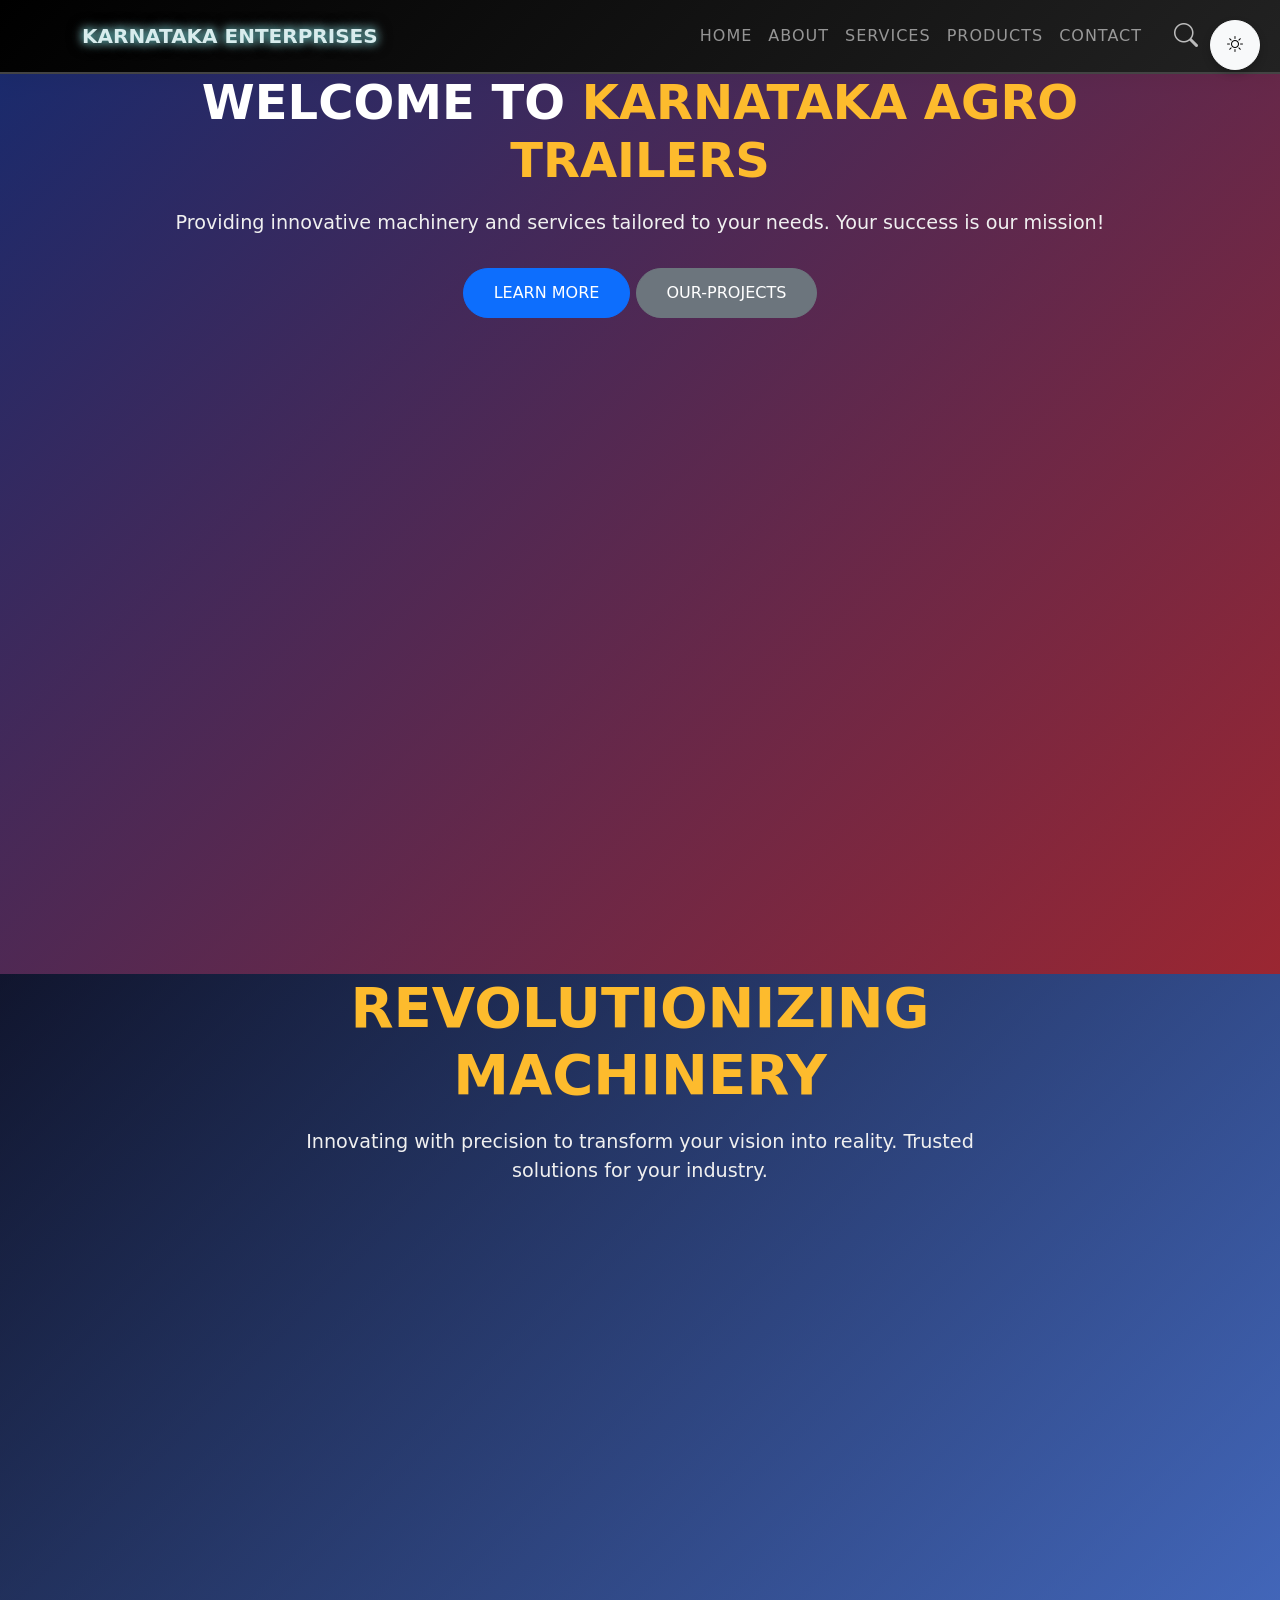
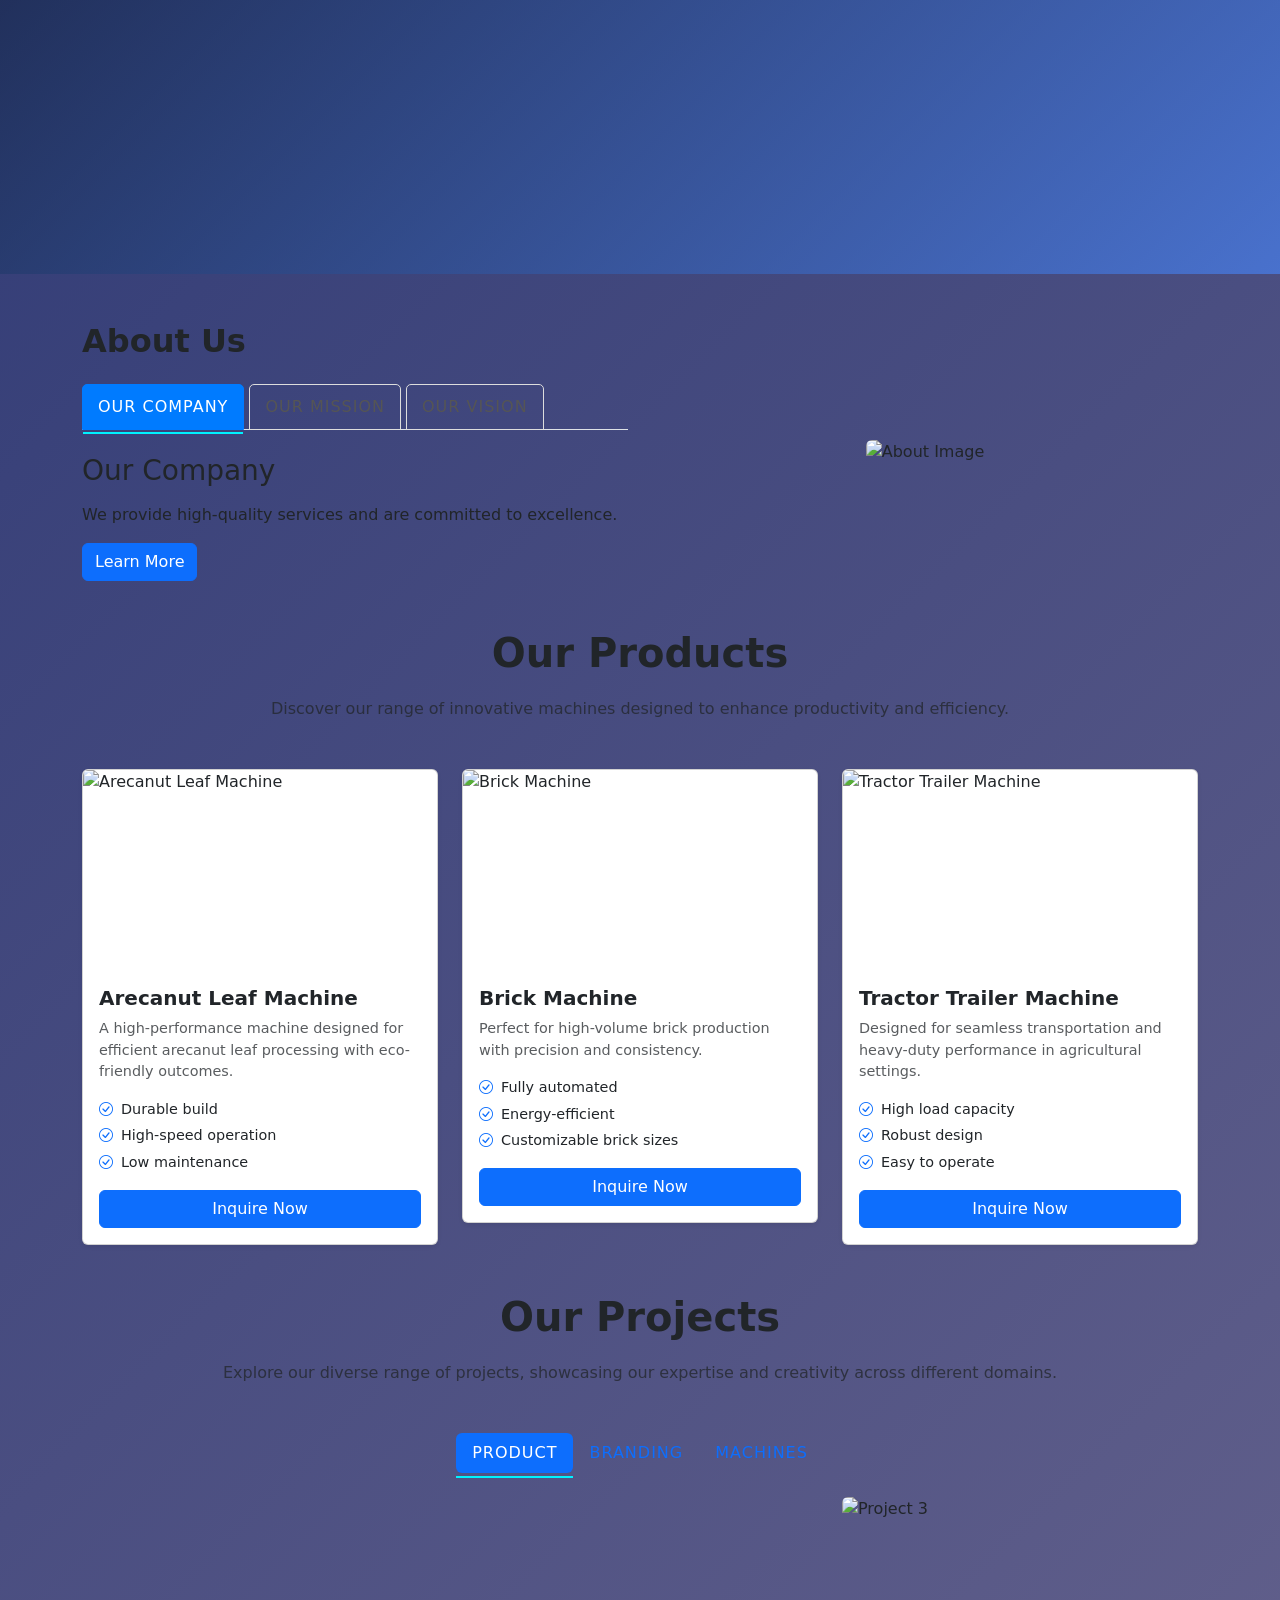
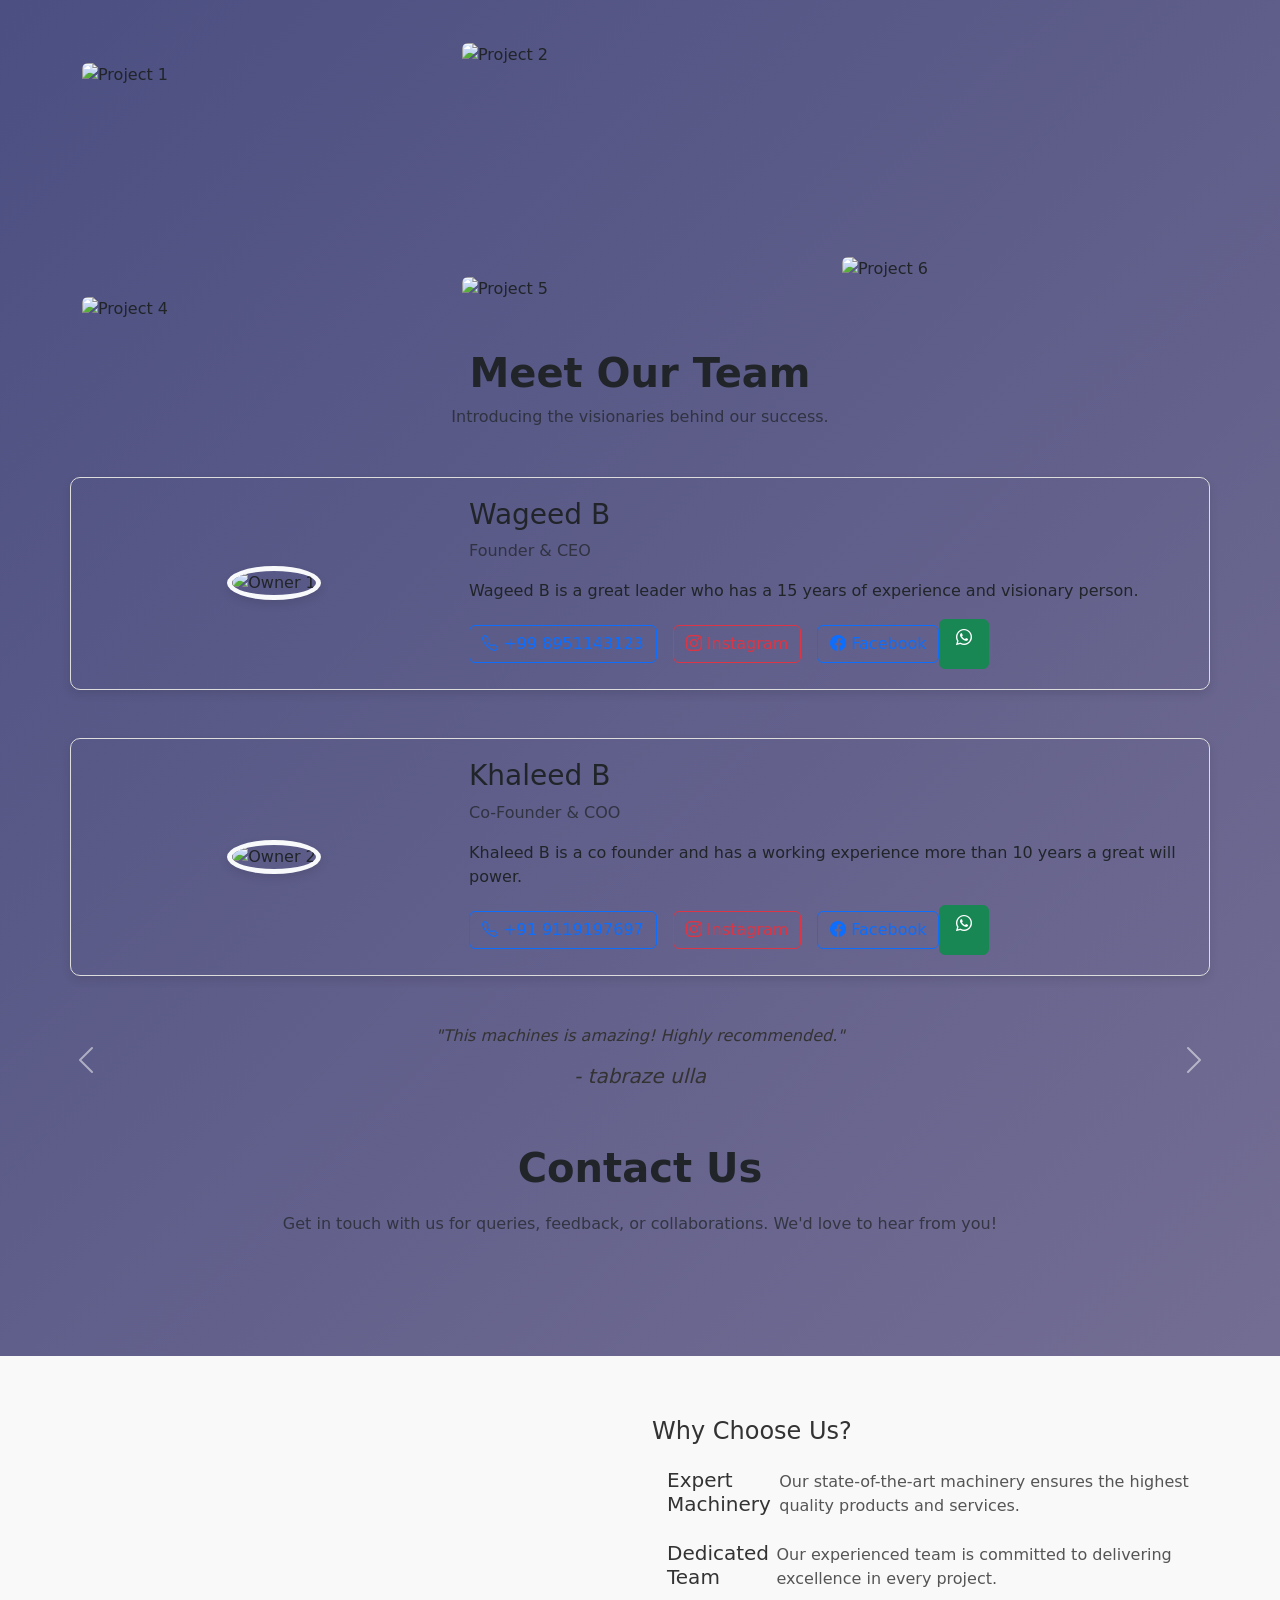
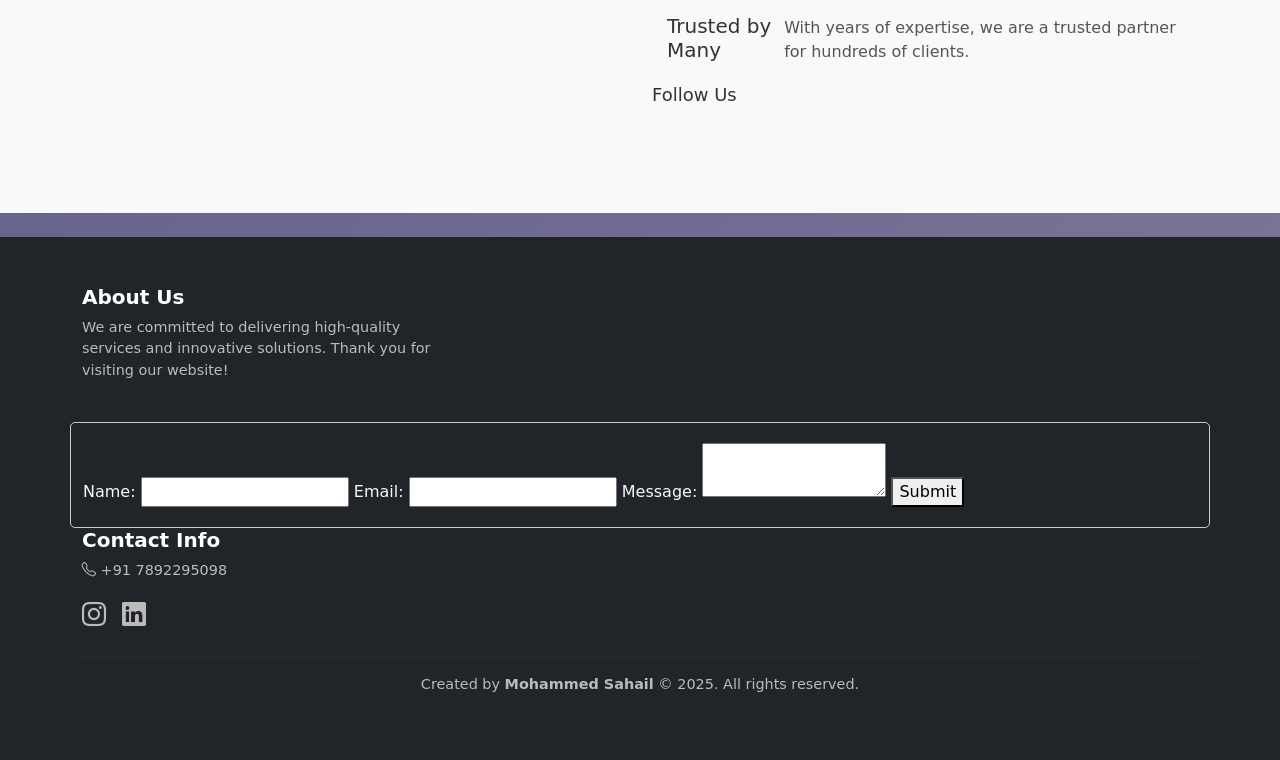
==== index.html @ b8705e8f "Add files via upload" ====
<!DOCTYPE html>
<html lang="en">
<head>
    <meta charset="UTF-8">
    <meta name="viewport" content="width=device-width, initial-scale=1.0">
    <title>Royal Enterprises</title>
    <!-- Bootstrap CSS -->
    <link href="https://cdn.jsdelivr.net/npm/bootstrap@5.3.0/dist/css/bootstrap.min.css" rel="stylesheet">
    <link rel="stylesheet" href="style.css">
</head>
<body>
   <nav class="navbar navbar-expand-lg navbar-dark bg-dark py-3 shadow">
    <div class="container">
        <a class="navbar-brand fw-bold" href="#">
            <span class="brand-glow">Karnataka Enterprises</span>
        </a>
        <button
            class="navbar-toggler"
            type="button"
            data-bs-toggle="collapse"
            data-bs-target="#navbarNav"
            aria-controls="navbarNav"
            aria-expanded="false"
            aria-label="Toggle navigation"
        >
            <span class="navbar-toggler-icon"></span>
        </button>
        <div class="collapse navbar-collapse" id="navbarNav">
            <ul class="navbar-nav ms-auto">
                <li class="nav-item">
                    <a class="nav-link" href="#home">Home</a>
                </li>
                <li class="nav-item">
                    <a class="nav-link" href="#about">About</a>
                </li>
                <li class="nav-item">
                    <a class="nav-link" href="#services">Services</a>
                </li>
                <li class="nav-item">
                    <a class="nav-link" href="#products">Products</a>
                </li>
                <li class="nav-item">
                    <a class="nav-link" href="#contact">Contact</a>
                </li>
            </ul>
            <div class="search-icon ms-4">
                <i class="bi bi-search"></i>
            </div>
        </div>
    </div>
</nav>
<div class="theme-toggle">
    <button id="themeSwitcher" class="btn btn-light">
        <i id="themeIcon" class="bi bi-sun"></i>
    </button>
</div>
<button id="scrollToTop" class="btn btn-primary scroll-to-top">
    <i class="bi bi-arrow-up"></i>
</button>

    <section class="hero">
    <div class="hero-overlay">
        <div class="container text-center">
            <div class="hero-content">
                <h1 class="hero-title">Welcome to <span>karnataka agro trailers</span></h1>
                <p class="hero-description">Providing innovative machinery and services tailored to your needs. Your success is our mission!</p>
                <div class="hero-buttons">
                    <a href="#about" class="btn btn-primary">Learn More</a>
                    <a href="#our projects" class="btn btn-secondary">our-projects</a>
                </div>
            </div>
        </div>
    </div>
</section>
<section class="highlight-section">
    <div class="highlight-overlay">
        <div class="container text-center">
            <div class="highlight-content">
                <h2>Revolutionizing Machinery</h2>
                <p>
                    Innovating with precision to transform your vision into reality. 
                    Trusted solutions for your industry.
                </p>
            </div>
        </div>
    </div>
</section>

    <!-- About Section -->
    <section id="about" class="about-section container my-5">
        <div class="row align-items-center">
            <div class="col-md-6">
                <h2 class="mb-4">About Us</h2>
                <ul class="nav nav-tabs" id="aboutTabs" role="tablist">
                    <li class="nav-item">
                        <button class="nav-link active" id="company-tab" data-bs-toggle="tab" data-bs-target="#company" type="button">Our Company</button>
                    </li>
                    <li class="nav-item">
                        <button class="nav-link" id="mission-tab" data-bs-toggle="tab" data-bs-target="#mission" type="button">Our Mission</button>
                    </li>
                    <li class="nav-item">
                        <button class="nav-link" id="vision-tab" data-bs-toggle="tab" data-bs-target="#vision" type="button">Our Vision</button>
                    </li>
                </ul>
                <div class="tab-content mt-4">
                    <div class="tab-pane fade show active" id="company" role="tabpanel">
                        <h3>Our Company</h3>
                        <p>We provide high-quality services and are committed to excellence.</p>
                        <a href="#" class="btn btn-primary">Learn More</a>
                    </div>
                    <div class="tab-pane fade" id="mission" role="tabpanel">
                        <h3>Our Mission</h3>
                        <p>To innovate and deliver value through sustainable practices.</p>
                        <a href="#" class="btn btn-primary">Learn More</a>
                    </div>
                    <div class="tab-pane fade" id="vision" role="tabpanel">
                        <h3>Our Vision</h3>
                        <p>To be a global leader and create a brighter future.</p>
                        <a href="#" class="btn btn-primary">Learn More</a>
                    </div>
                </div>
            </div>
            <div class="col-md-6 text-center">
                <img src="images/shed.jpg" alt="About Image" class="img-fluid rounded" width="800" height="100">
            </div>
        </div>
    </section>
    <section id="products" class="container my-5">
    <div class="text-center mb-5">
        <h2 class="fw-bold">Our Products</h2>
        <p class="text-muted">
            Discover our range of innovative machines designed to enhance productivity and efficiency.
        </p>
    </div>
    <div class="row g-4">
        <!-- Product 1 -->
        <div class="col-md-4">
            <div class="card product-card shadow-sm">
                <img src="images/machine 1.jpg"class="card-img-top product-image" alt="Arecanut Leaf Machine">
                <div class="card-body">
                    <h5 class="card-title">Arecanut Leaf Machine</h5>
                    <p class="card-text text-muted">
                        A high-performance machine designed for efficient arecanut leaf processing with eco-friendly outcomes.
                    </p>
                    <ul class="list-unstyled">
                        <li><i class="bi bi-check-circle text-primary"></i> Durable build</li>
                        <li><i class="bi bi-check-circle text-primary"></i> High-speed operation</li>
                        <li><i class="bi bi-check-circle text-primary"></i> Low maintenance</li>
                    </ul>
                    <a href="#contact" class="btn btn-primary w-100">Inquire Now</a>
                </div>
            </div>
        </div>
        <!-- Product 2 -->
        <div class="col-md-4">
            <div class="card product-card shadow-sm">
                <img src="images/machine 2.jpg" height="200" class="card-img-top product-image" alt="Brick Machine">
                <div class="card-body">
                    <h5 class="card-title">Brick Machine</h5>
                    <p class="card-text text-muted">
                        Perfect for high-volume brick production with precision and consistency.
                    </p>
                    <ul class="list-unstyled">
                        <li><i class="bi bi-check-circle text-primary"></i> Fully automated</li>
                        <li><i class="bi bi-check-circle text-primary"></i> Energy-efficient</li>
                        <li><i class="bi bi-check-circle text-primary"></i> Customizable brick sizes</li>
                    </ul>
                    <a href="#contact" class="btn btn-primary w-100">Inquire Now</a>
                </div>
            </div>
        </div>
        <!-- Product 3 -->
        <div class="col-md-4">
            <div class="card product-card shadow-sm">
                <img src="images/trailer 1.jpg" class="card-img-top product-image" alt="Tractor Trailer Machine">
                <div class="card-body">
                    <h5 class="card-title">Tractor Trailer Machine</h5>
                    <p class="card-text text-muted">
                        Designed for seamless transportation and heavy-duty performance in agricultural settings.
                    </p>
                    <ul class="list-unstyled">
                        <li><i class="bi bi-check-circle text-primary"></i> High load capacity</li>
                        <li><i class="bi bi-check-circle text-primary"></i> Robust design</li>
                        <li><i class="bi bi-check-circle text-primary"></i> Easy to operate</li>
                    </ul>
                    <a href="#contact" class="btn btn-primary w-100">Inquire Now</a>
                </div>
            </div>
        </div>
    </div>
</section>

 
<section id="our-projects" class="container my-5">
    <div class="text-center mb-5">
        <h2>Our Projects</h2>
        <p class="text-muted">
            Explore our diverse range of projects, showcasing our expertise and creativity across different domains.
        </p>
    </div>
    <!-- Tabs for Project Categories -->
    <ul class="nav nav-pills justify-content-center mb-4" id="projectTabs" role="tablist">
        <li class="nav-item" role="presentation">
            <button class="nav-link active" id="product-tab" data-bs-toggle="tab" data-bs-target="#all" type="button" role="tab">Product</button>
        </li>
        <li class="nav-item" role="presentation">
            <button class="nav-link" id="branding-tab" data-bs-toggle="tab" data-bs-target="#branding" type="button" role="tab">Branding</button>
        </li>
        <li class="nav-item" role="presentation">
            <button class="nav-link" id="machines-tab" data-bs-toggle="tab" data-bs-target="#machines" type="button" role="tab">Machines</button>
        </li>
    </ul>

    <!-- Tab Content -->
    <div class="tab-content" id="projectTabsContent">
        <div class="tab-pane fade show active" id="all" role="tabpanel">
            <div class="row g-4">
                <!-- Row 1 -->
                <div class="col-md-4 d-flex justify-content-center align-items-center position-relative">
                    <img src="images/machine 2.jpg" class="img-fluid rounded project-img" alt="Project 1">
                    <div class="overlay">
                        <div class="overlay-text">Project 1</div>
                    </div>
                </div>
                <div class="col-md-4 d-flex justify-content-center align-items-center position-relative" style="transform: translateY(-20px);">
                    <img src="images/trailer 2.jpg" class="img-fluid rounded project-img" alt="Project 2">
                    <div class="overlay">
                        <div class="overlay-text">Project 2</div>
                    </div>
                </div>
                <div class="col-md-4 d-flex justify-content-center align-items-center position-relative">
                    <img src="images/machine 1.jpg" class="img-fluid rounded project-img" alt="Project 3" height="500" width="500">
                    <div class="overlay">
                        <div class="overlay-text">Project 3</div>
                    </div>
                </div>
                <!-- Row 2 -->
                <div class="col-md-4 d-flex justify-content-center align-items-center position-relative" style="transform: translateY(20px);">
                    <img src="images/machine 4.jpg" class="img-fluid rounded project-img" alt="Project 4">
                    <div class="overlay">
                        <div class="overlay-text">Project 4</div>
                    </div>
                </div>
                <div class="col-md-4 d-flex justify-content-center align-items-center position-relative">
                    <img src="images/trailer 1.jpg" class="img-fluid rounded project-img" alt="Project 5">
                    <div class="overlay">
                        <div class="overlay-text">Project 5</div>
                    </div>
                </div>
                <div class="col-md-4 d-flex justify-content-center align-items-center position-relative" style="transform: translateY(-20px);">
                    <img src="images/machine3.jpg" class="img-fluid rounded project-img" alt="Project 6">
                    <div class="overlay">
                        <div class="overlay-text">Project 6</div>
                    </div>
                </div>
            </div>
        </div>
        <!-- Other Tabs (App, Product, Branding, Machines) -->
        <div class="tab-pane fade" id="app" role="tabpanel">
            <!-- Add specific content/images for the "App" category -->
        </div>
        <div class="tab-pane fade" id="product" role="tabpanel">
            <!-- Add specific content/images for the "Product" category -->
        </div>
        <div class="tab-pane fade" id="branding" role="tabpanel">
            <!-- Add specific content/images for the "Branding" category -->
        </div>
        <div class="tab-pane fade" id="machines" role="tabpanel">
            <!-- Add specific content/images for the "Machines" category -->
        </div>
    </div>
</section>

<section id="profiles" class="container my-5">
    <div class="text-center mb-5">
        <h2>Meet Our Team</h2>
        <p class="text-muted">Introducing the visionaries behind our success.</p>
    </div>
    <!-- Profile 1 -->
    <div class="row align-items-center mb-5 profile-card animate-profile">
        <div class="col-md-4 text-center">
            <img src="images/wageed.jpg" alt="Owner 1" class="rounded-circle img-fluid profile-img">
        </div>
        <div class="col-md-8">
            <h3 class="mb-2">Wageed B</h3>
            <p class="text-muted">Founder & CEO</p>
            <p>
                Wageed B is a great leader who has a 15 years of experience and visionary person.
            </p>
            <div class="d-flex align-items-center">
                <a href="tel:+1234567890" class="btn btn-outline-primary me-3">
                    <i class="bi bi-telephone"></i> +99 8951143123
                </a>
                <a href="https://www.instagram.com/wageed__b/?utm_source=ig_web_button_share_sheet/" target="_blank" class="btn btn-outline-danger me-3">
                    <i class="bi bi-instagram"></i> Instagram
                </a>
                <a href="https://www.facebook.com/wageed.b.2025?mibextid=rS40aB7S9Ucbxw6v" target="_blank" class="btn btn-outline-primary">
                    <i class="bi bi-facebook"></i> Facebook
                </a>
                <a href="https://wa.me/918951143123" target="_blank" class="btn btn-success btn-icon">
    <i class="bi bi-whatsapp"></i></a>
            </div>
        </div>
    </div>

    <!-- Profile 2 -->
    <div class="row align-items-center profile-card animate-profile">
        <div class="col-md-4 text-center">
            <img src="images/khaleed.jpg" alt="Owner 2" class="rounded-circle img-fluid profile-img">
        </div>
        <div class="col-md-8">
            <h3 class="mb-2">Khaleed B</h3>
            <p class="text-muted">Co-Founder & COO</p>
            <p>
                Khaleed B is a co founder and has a working experience more than 10 years a great will power.
            </p>
            <div class="d-flex align-items-center">
                <a href="tel:+1234567890" class="btn btn-outline-primary me-3">
                    <i class="bi bi-telephone"></i> +91 9119197697 
                </a>
                <a href="https://www.instagram.com/royalkarnatakatrilor/?utm_source=ig_web_button_share_sheet" target="_blank" class="btn btn-outline-danger me-3">
                    <i class="bi bi-instagram"></i> Instagram
                </a>
                <a href="https://www.facebook.com/royalkarnatakatrilor" target="_blank" class="btn btn-outline-primary">
                    <i class="bi bi-facebook"></i> Facebook
                </a>

               <a href="https://wa.me/919119197697" target="_blank" class="btn btn-success btn-icon">
                   <i class="bi bi-whatsapp"></i>
               </a>
            </div>
        </div>
    </div>
</section>
</div>
    <div class="row g-4">
 <div id="testimonialCarousel" class="carousel slide" data-bs-ride="carousel">
    <div class="carousel-inner">
        <div class="carousel-item active">
            <div class="testimonial">
                <p>"This machines is amazing! Highly recommended."</p>
                <h5>- tabraze ulla</h5>
            </div>
        </div>
        <div class="carousel-item">
            <div class="testimonial">
                <p>"Outstanding service and support. Will buy again!"</p>
                <h5>- Mujahid</h5>
            </div>
        </div>
    </div>
    <button class="carousel-control-prev" type="button" data-bs-target="#testimonialCarousel" data-bs-slide="prev">
        <span class="carousel-control-prev-icon" aria-hidden="true"></span>
    </button>
    <button class="carousel-control-next" type="button" data-bs-target="#testimonialCarousel" data-bs-slide="next">
        <span class="carousel-control-next-icon" aria-hidden="true"></span>
    </button>
</div>

<section id="contact-us" class="container my-5">
    <div class="text-center mb-5">
        <h2>Contact Us</h2>
        <p class="text-muted">
            Get in touch with us for queries, feedback, or collaborations. We'd love to hear from you!
        </p>
    
</section>
<section class="contact-section">
    <div class="container">
        <div class="row align-items-center">
            <!-- Map Section -->
            <div class="col-md-6">
                <iframe
                    src="https://www.google.com/maps/embed?pb=!1m18!1m12!1m3!1d3875.671492650082!2d76.90096587455848!3d13.73832799760637!2m3!1f0!2f0!3f0!3m2!1i1024!2i768!4f13.1!3m3!1m2!1s0x3bb0434f063c7e11%3A0xd2461ac25240bc36!2skarnataka%20agro%20trailer!5e0!3m2!1sen!2sin!4v1750843572631!5m2!1sen!2sin"
                    width="100%" height="350" style="border:0;" allowfullscreen="" loading="lazy">
                </iframe>
            </div>
            <!-- Highlights Section -->
            <div class="col-md-6">
                <div class="highlights">
                    <h3>Why Choose Us?</h3>
                    <div class="highlight-item">
                        <i class="fas fa-cogs"></i>
                        <h4>Expert Machinery</h4>
                        <p>Our state-of-the-art machinery ensures the highest quality products and services.</p>
                    </div>
                    <div class="highlight-item">
                        <i class="fas fa-users"></i>
                        <h4>Dedicated Team</h4>
                        <p>Our experienced team is committed to delivering excellence in every project.</p>
                    </div>
                    <div class="highlight-item">
                        <i class="fas fa-star"></i>
                        <h4>Trusted by Many</h4>
                        <p>With years of expertise, we are a trusted partner for hundreds of clients.</p>
                    </div>
                    <div class="social-media">
                        <h4>Follow Us</h4>
                        <a href="#"><i class="fab fa-facebook-f"></i></a>
                        <a href="#"><i class="fab fa-twitter"></i></a>
                        <a href="#"><i class="fab fa-instagram"></i></a>
                    </div>
                </div>
            </div>
        </div>
    </div>
</section>


<footer class="bg-dark text-light py-5">
    <div class="container">
        <div class="row">

            <!-- About Section -->
            <div class="col-md-4 mb-4">
                <h5>About Us</h5>
                <p>
                    We are committed to delivering high-quality services and innovative solutions. Thank you for visiting our website!
                </p>
            </div>
            <form id="contactForm">
    <label for="name">Name:</label>
    <input type="text" id="name" name="name" required>
    
    <label for="email">Email:</label>
    <input type="email" id="email" name="email" required>
    
    <label for="message">Message:</label>
    <textarea id="message" name="message" required></textarea>
    
    <button type="submit">Submit</button>
</form>

<!-- Link the JavaScript file -->
<script src="script.js"></script>
<section class="immersive-showcase">
    <div class="showcase-item" style="background-image: url('path-to-image1.jpg');">
        <div class="overlay">
            <h2>Arecanut Leaf Machines</h2>
            <p>Innovative, eco-friendly solutions for sustainable packaging.</p>
            <a href="#details1" class="btn btn-primary">Learn More</a>
        </div>
    </div>
    <div class="showcase-item" style="background-image: url('path-to-image2.jpg');">
        <div class="overlay">
            <h2>Brick Machines</h2>
            <p>Efficient machinery for modern construction needs.</p>
            <a href="#details2" class="btn btn-primary">Explore</a>
        </div>
    </div>
    <div class="showcase-item" style="background-image: url('path-to-image3.jpg');">
        <div class="overlay">
            <h2>Tractor Trailers</h2>
            <p>Heavy-duty trailers for agricultural and industrial use.</p>
            <a href="#details3" class="btn btn-primary">Discover</a>
        </div>
    </div>
</section>


            <!-- Contact Info -->
            <div class="col-md-4">
                <h5>Contact Info</h5>
               
                <p>
                    <i class="bi bi-telephone"></i> +91 7892295098
                </p>
                <div class="d-flex">
                    <a href="https://www.instagram.com/i_am_sahail_/?igsh=OWg0N3g2dXJ3ZnQ0" target="_blank" class="social-icon me-3">
                        <i class="bi bi-instagram"></i>
                    </a>
                    <a href="https://www.linkedin.com/authwall?trk=bf&trkInfo=AQE3bhSQdX7HNwAAAZeoLjEopNxAaGd4lmkxdMyrgmD11AehYym2ylCC9USxXY1RTg2JsbFJU4sv1r7xkWm__LMdNBDw-Gfg-5ZRYWj4maTBAK7BFD2bLdeuK3JR97YNct0qoo8=&original_referer=&sessionRedirect=https%3A%2F%2Fwww.linkedin.com%2Fin%2Fmohammed-sahail-02a86232a%3Futm_source%3Dshare%26utm_campaign%3Dshare_via%26utm_content%3Dprofile%26utm_medium%3Dandroid_app" target="_blank" class="social-icon">
                        <i class="bi bi-linkedin"></i>
                    </a>
                </div>
            </div>
        </div>
        <!-- Creator Info -->
        <div class="text-center mt-4">
            <hr class="footer-divider">
            <p>Created by <strong>Mohammed Sahail</strong> © 2025. All rights reserved.</p>
        </div>
    </div>
</footer>

<link href="https://cdn.jsdelivr.net/npm/bootstrap@5.3.0/dist/css/bootstrap.min.css" rel="stylesheet">
<link href="https://cdn.jsdelivr.net/npm/bootstrap-icons/font/bootstrap-icons.css" rel="stylesheet">

    <!-- Bootstrap JS -->
    <script src="https://cdn.jsdelivr.net/npm/bootstrap@5.3.0/dist/js/bootstrap.bundle.min.js"></script>
    <script src="script.js"></script>
</body>
</html>
---- style.css ----
/* Navigation Bar Styling */
.navbar {
    background: linear-gradient(135deg, #000, #222);
    border-bottom: 2px solid #444;
}

.navbar-brand {
    font-size: 1.8rem;
    color: #fff;
    text-transform: uppercase;
}

.brand-glow {
    color: #d8eced;
    text-shadow: 0 0 8px #339f9f, 0 0 12px #b9c2c5, 0 0 16px #151a1d;
}

.nav-link {
    position: relative;
    font-size: 1rem;
    color: #bbb;
    text-transform: uppercase;
    letter-spacing: 1px;
    transition: color 0.3s ease-in-out;
}

.nav-link:hover,
.nav-link.active {
    color: #00f2ff;
}

.nav-link::after {
    content: "";
    position: absolute;
    left: 50%;
    bottom: -5px;
    width: 0;
    height: 2px;
    background: #00f2ff;
    transition: width 0.3s ease-in-out, left 0.3s ease-in-out;
}

.nav-link:hover::after,
.nav-link.active::after {
    width: 100%;
    left: 0;
}

.search-icon {
    font-size: 1.5rem;
    color: #bbb;
    cursor: pointer;
    transition: transform 0.3s ease, color 0.3s ease;
}

.search-icon:hover {
    color: #00f2ff;
    transform: rotate(360deg);
}
/* Hero Section */
.hero {
    position: relative;
    height: 100vh;
    background: url('path-to-your-background-image.jpg') center/cover no-repeat;
    display: flex;
    align-items: center;
    justify-content: center;
    color: #fff;
    overflow: hidden;
}

/* Overlay for gradient effect */
.hero-overlay {
    position: absolute;
    top: 0;
    left: 0;
    width: 100%;
    height: 100%;
    background: linear-gradient(135deg, rgba(26, 42, 108, 0.8), rgba(178, 31, 31, 0.8));
    z-index: 1;
}

/* Content styling */
.hero-content {
    position: relative;
    z-index: 2;
    text-align: center;
    animation: fadeInUp 1.5s ease-in-out;
}

.hero-title {
    font-size: 3rem;
    font-weight: 700;
    text-transform: uppercase;
    line-height: 1.2;
}

.hero-title span {
    color: #fdbb2d; /* Highlighted text color */
}

.hero-description {
    font-size: 1.2rem;
    margin: 20px 0;
    color: #f0f0f0;
}

.hero-buttons {
    margin-top: 30px;
}

.hero-buttons .btn {
    padding: 12px 30px;
    font-size: 1rem;
    border-radius: 30px;
    text-transform: uppercase;
    transition: all 0.3s ease-in-out;
}

.btn-primary {
    background: #6a11cb;
    color: #fff;
    border: none;
}

.btn-primary:hover {
    background: #2575fc;
    transform: scale(1.1);
}

.btn-secondary {
    background: transparent;
    color: #fff;
    border: 2px solid #fdbb2d;
}

.btn-secondary:hover {
    background: #fdbb2d;
    color: #000;
    transform: scale(1.1);
}

/* Animation for the hero content */
@keyframes fadeInUp {
    0% {
        opacity: 0;
        transform: translateY(20px);
    }
    100% {
        opacity: 1;
        transform: translateY(0);
    }
}
/* Highlight Section */
.highlight-section {
    position: relative;
    height: 100vh;
    background: url('images/background.jpg') center/cover no-repeat;
    display: flex;
    align-items: center;
    justify-content: center;
    color: #fff;
    overflow: hidden;
}

/* Overlay for aesthetic effect */
.highlight-overlay {
    position: absolute;
    top: 0;
    left: 0;
    width: 100%;
    height: 100%;
    background: linear-gradient(135deg, rgba(0, 0, 0, 0.6), rgba(72, 128, 237, 0.7));
    z-index: 1;
}

/* Content Styling */
.highlight-content {
    position: relative;
    z-index: 2;
    text-align: center;
    animation: fadeIn 1.5s ease-in-out;
    max-width: 700px;
    margin: 0 auto;
}

.highlight-content h2 {
    font-size: 3.5rem;
    font-weight: 800;
    margin-bottom: 20px;
    color: #fdbb2d;
    text-transform: uppercase;
}

.highlight-content p {
    font-size: 1.2rem;
    color: #f0f0f0;
    margin-bottom: 0;
    line-height: 1.5;
}


/* Animation */
@keyframes fadeIn {
    0% {
        opacity: 0;
        transform: translateY(30px);
    }
    100% {
        opacity: 1;
        transform: translateY(0);
    }
}

.about-section h2 {
    font-size: 2rem;
    font-weight: bold;
}

.about-section .nav-tabs .nav-link {
    color: #555;
    border: 1px solid #ddd;
    border-radius: 5px 5px 0 0;
    margin-right: 5px;
    padding: 10px 15px;
}

.about-section .nav-tabs .nav-link.active {
    background-color: #007bff;
    color: white;
    border-color: #007bff;
}

.about-section .tab-content h3 {
    margin-bottom: 15px;
}

.about-section img {
    max-width: 100%;
    height: auto;
    border-radius: 10px;
}

#products h2 {
    font-size: 2.5rem;
    font-weight: bold;
    margin-bottom: 20px;
}

.product-card {
    transition: transform 0.3s ease, box-shadow 0.3s ease;
    border-radius: 10px;
    overflow: hidden;
}

.product-card:hover {
    transform: translateY(-10px);
    box-shadow: 0 10px 20px rgba(0, 0, 0, 0.2);
}

.product-image {
    height: 200px;
    object-fit: cover;
}

.card-title {
    font-size: 1.25rem;
    font-weight: bold;
}

.card-text {
    font-size: 0.9rem;
}

.product-card ul li {
    font-size: 0.9rem;
    margin-bottom: 5px;
    display: flex;
    align-items: center;
}

.product-card ul li i {
    margin-right: 8px;
}

.btn-primary {
    background-color: #007bff;
    border: none;
    transition: background-color 0.3s ease;
}

.btn-primary:hover {
    background-color: #0056b3;
}


#our-projects h2 {
    font-size: 2.5rem;
    font-weight: bold;
    margin-bottom: 20px;
}

.project-img {
    width: 100%;
    height: 250px;
    object-fit: cover;
}

.position-relative {
    overflow: hidden;
}

.overlay {
    position: absolute;
    top: 0;
    left: 0;
    width: 100%;
    height: 100%;
    background-color: rgba(0, 0, 0, 0.6);
    display: flex;
    justify-content: center;
    align-items: center;
    opacity: 0;
    transition: opacity 0.3s ease;
}

.overlay-text {
    color: white;
    font-size: 1.5rem;
    font-weight: bold;
}

.position-relative:hover .overlay {
    opacity: 1;
}

#contact-us h2 {
    font-size: 2.5rem;
    font-weight: bold;
    margin-bottom: 20px;
}


.btn-icon {
    width: 50px;
    height: 50px;
    display: flex;
    justify-content: center;
    align-items: center;
    border-radius: 50%;
    font-size: 1.5rem;
    padding: 0;
}

.card {
    border-radius: 10px;
}

.map-container iframe {
    border: 0;
    border-radius: 10px;
}

textarea::placeholder, input::placeholder {
    font-style: italic;
    color: #aaa;
}

button {
    transition: background-color 0.3s ease;
}

button:hover {
    background-color: #0056b3;
    color: white;
}
.contact-section {
    padding: 50px 0;
    background-color: #f9f9f9;
}

.highlights {
    text-align: left;
}

.highlights h3 {
    font-size: 24px;
    margin-bottom: 20px;
    color: #333;
}

.highlight-item {
    display: flex;
    align-items: center;
    margin-bottom: 20px;
}

.highlight-item i {
    font-size: 32px;
    color: #6a11cb;
    margin-right: 15px;
}

.highlight-item h4 {
    font-size: 20px;
    margin: 0;
    color: #333;
}

.highlight-item p {
    margin: 5px 0 0;
    font-size: 16px;
    color: #555;
}

.social-media {
    margin-top: 20px;
}

.social-media h4 {
    margin-bottom: 10px;
    font-size: 18px;
    color: #333;
}

.social-media a {
    font-size: 24px;
    margin-right: 10px;
    color: #6a11cb;
    transition: color 0.3s;
}

.social-media a:hover {
    color: #2575fc;
}

#profiles h2 {
    font-size: 2.5rem;
    font-weight: bold;
}

.profile-img {
    width: 200px;
    height: 200px;
    object-fit: cover;
    border: 5px solid #f8f9fa;
    box-shadow: 0 4px 10px rgba(0, 0, 0, 0.1);
}

.profile-card {
    border: 1px solid #ddd;
    border-radius: 10px;
    box-shadow: 0 4px 10px rgba(0, 0, 0, 0.1);
    padding: 20px;
    transition: transform 0.3s ease, box-shadow 0.3s ease;
}

.profile-card:hover {
    transform: translateY(-10px);
    box-shadow: 0 8px 20px rgba(0, 0, 0, 0.2);
}

.animate-profile {
    opacity: 0;
    transform: translateY(50px);
    transition: opacity 0.6s ease, transform 0.6s ease;
}

.animate-profile.visible {
    opacity: 1;
    transform: translateY(0);
}

#contact-us h2 {
    font-size: 2.5rem;
    font-weight: bold;
    margin-bottom: 20px;
}

.card {
    border-radius: 10px;
}

.map-container iframe {
    border: 0;
    border-radius: 10px;
}

textarea::placeholder, input::placeholder {
    font-style: italic;
    color: #aaa;
}

button {
    transition: background-color 0.3s ease;
}

button:hover {
    background-color: #0056b3;
    color: white;
}

footer {
    background-color: #222;
    color: #ddd;
}

footer h5 {
    font-size: 1.25rem;
    font-weight: bold;
    color: #fff;
}

footer p, footer li {
    font-size: 0.9rem;
    color: #bbb;
}

footer .footer-link {
    color: #bbb;
    text-decoration: none;
    transition: color 0.3s ease;
}

footer .footer-link:hover {
    color: #fff;
}

footer .social-icon {
    font-size: 1.5rem;
    color: #bbb;
    transition: color 0.3s ease;
}

footer .social-icon:hover {
    color: #fff;
}

footer .footer-divider {
    border-color: #444;
}
.testimonial {
    text-align: center;
    font-style: italic;
    color: #333;
}


/* Theme Toggle Button */
.theme-toggle {
    position: fixed;
    top: 20px;
    right: 20px;
    z-index: 1000;
}

#themeSwitcher {
    width: 50px;
    height: 50px;
    border-radius: 50%;
    display: flex;
    justify-content: center;
    align-items: center;
    box-shadow: 0 4px 8px rgba(0, 0, 0, 0.2);
    transition: all 0.3s ease;
}

#themeSwitcher:hover {
    transform: scale(1.1);
}

body.dark-mode {
    background-color: #121212;
    color: #ffffff;
}

body.dark-mode .btn-primary {
    background-color: #00f2ff;
    border: none;
}

body.dark-mode .navbar {
    background-color: #333;
}

body.light-mode {
    background-color: #ffffff;
    color: #000000;
}
/* Hover Effects for Buttons */
button, a.btn {
    transition: all 0.3s ease;
}

button:hover, a.btn:hover {
    transform: translateY(-3px);
    box-shadow: 0 6px 12px rgba(0, 0, 0, 0.2);
}

/* Icon Animations */
i {
    transition: transform 0.3s ease;
}

i:hover {
    transform: rotate(360deg);
}

/* Section Fade-In Animation */
@keyframes fadeIn {
    from {
        opacity: 0;
        transform: translateY(20px);
    }
    to {
        opacity: 1;
        transform: translateY(0);
    }
}

.fade-in {
    animation: fadeIn 1s ease-in-out forwards;
}
/* Scroll-to-Top Button */
.scroll-to-top {
    position: fixed;
    bottom: 20px;
    right: 20px;
    width: 50px;
    height: 50px;
    border-radius: 50%;
    display: none;
    justify-content: center;
    align-items: center;
    box-shadow: 0 4px 8px rgba(0, 0, 0, 0.2);
    transition: all 0.3s ease;
    z-index: 1000;
}

.scroll-to-top:hover {
    transform: scale(1.1);
}

.scroll-to-top i {
    font-size: 1.5rem;
}
form {
    max-width: 400px;
    margin: auto;
    padding: 20px;
    border: 1px solid #ccc;
    border-radius: 5px;
}
body {
    background-image: url('path-to-your-image.jpg'); /* Add the path to your texture image */
    background-size: cover; /* Ensures the background covers the entire page */
    background-position: center; /* Centers the background */
    background-attachment: fixed; /* Makes the background fixed while scrolling */
    background-repeat: no-repeat; /* Prevents repetition */
}
body {
    background: linear-gradient(135deg, #1a2a6c, #b21f1f3f, #fdbb2d); /* Futuristic gradient */
    background-size: 400% 400%; /* Enhances the effect of the gradient animation */
    animation: gradientAnimation 15s ease infinite; /* Smoothly animates the gradient */
}

/* Keyframe animation for the gradient */
@keyframes gradientAnimation {
    0% { background-position: 0% 50%; }
    50% { background-position: 100% 50%; }
    100% { background-position: 0% 50%; }
}
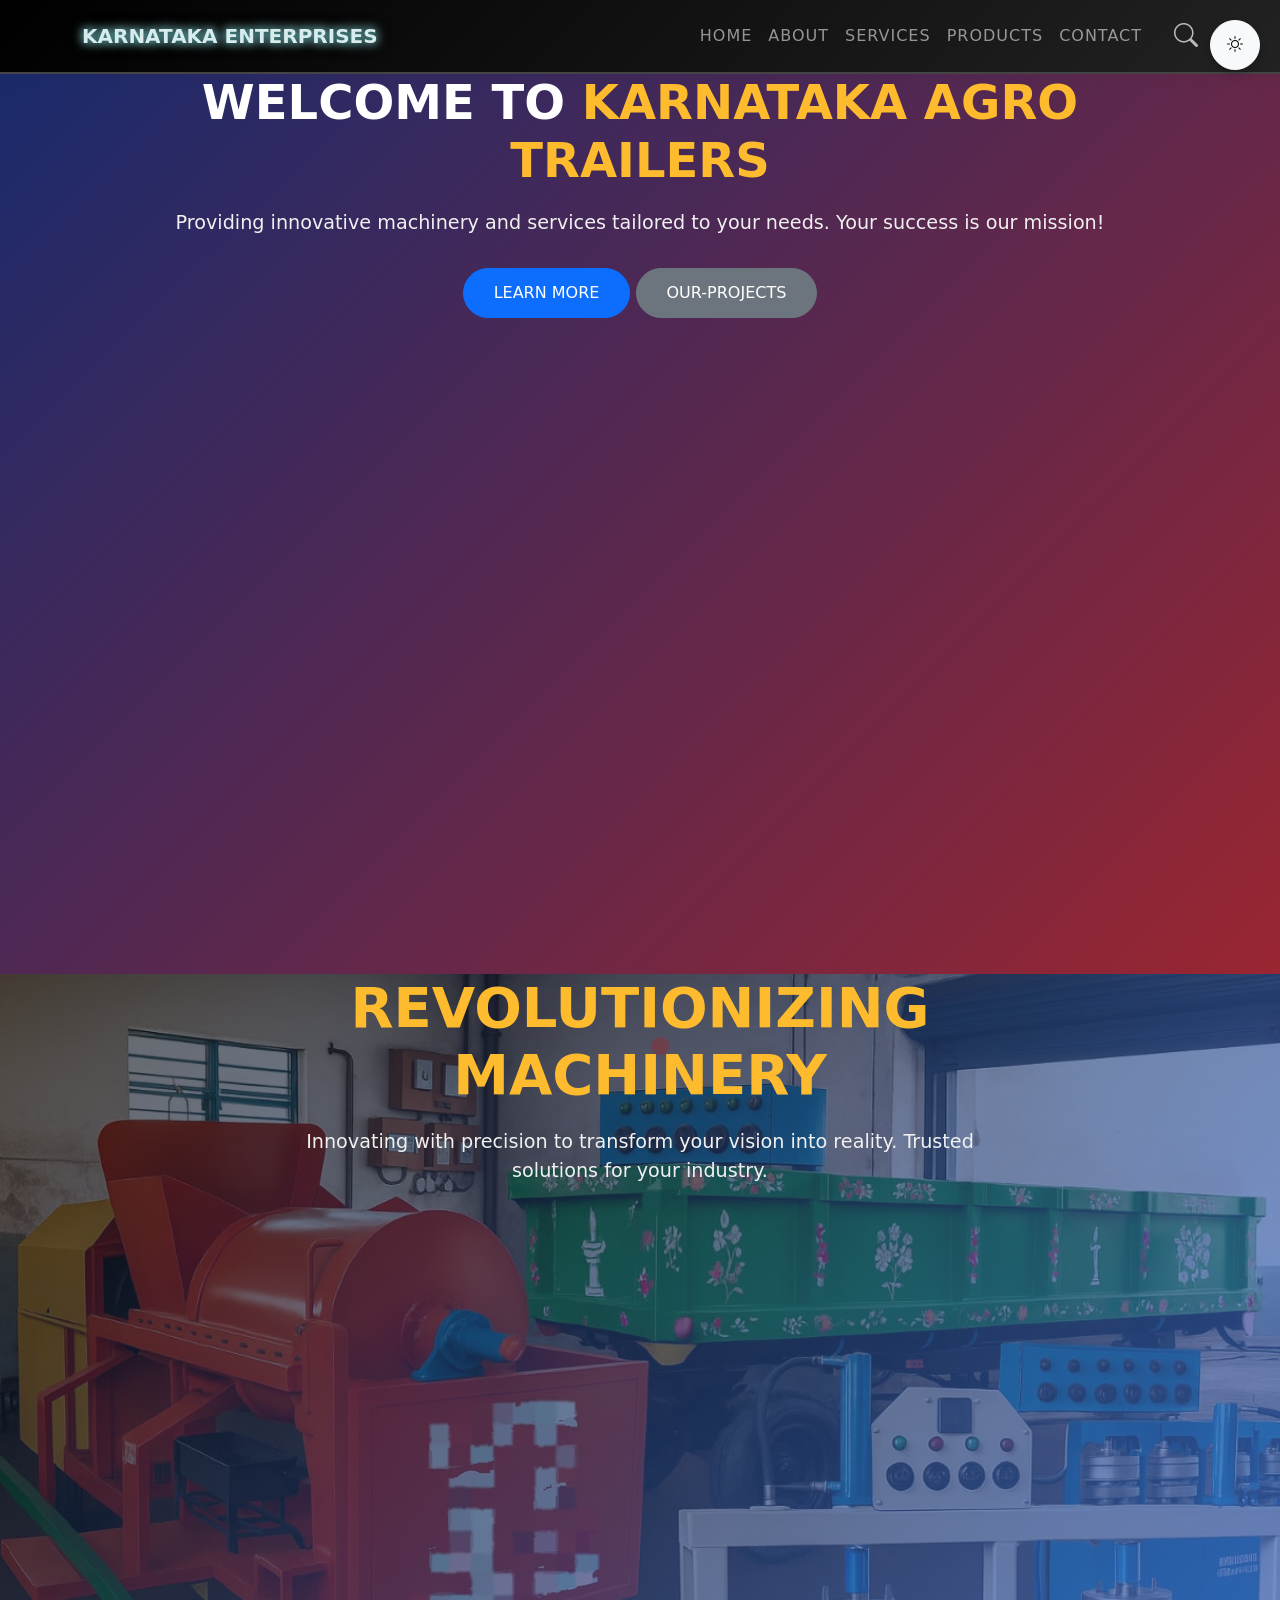
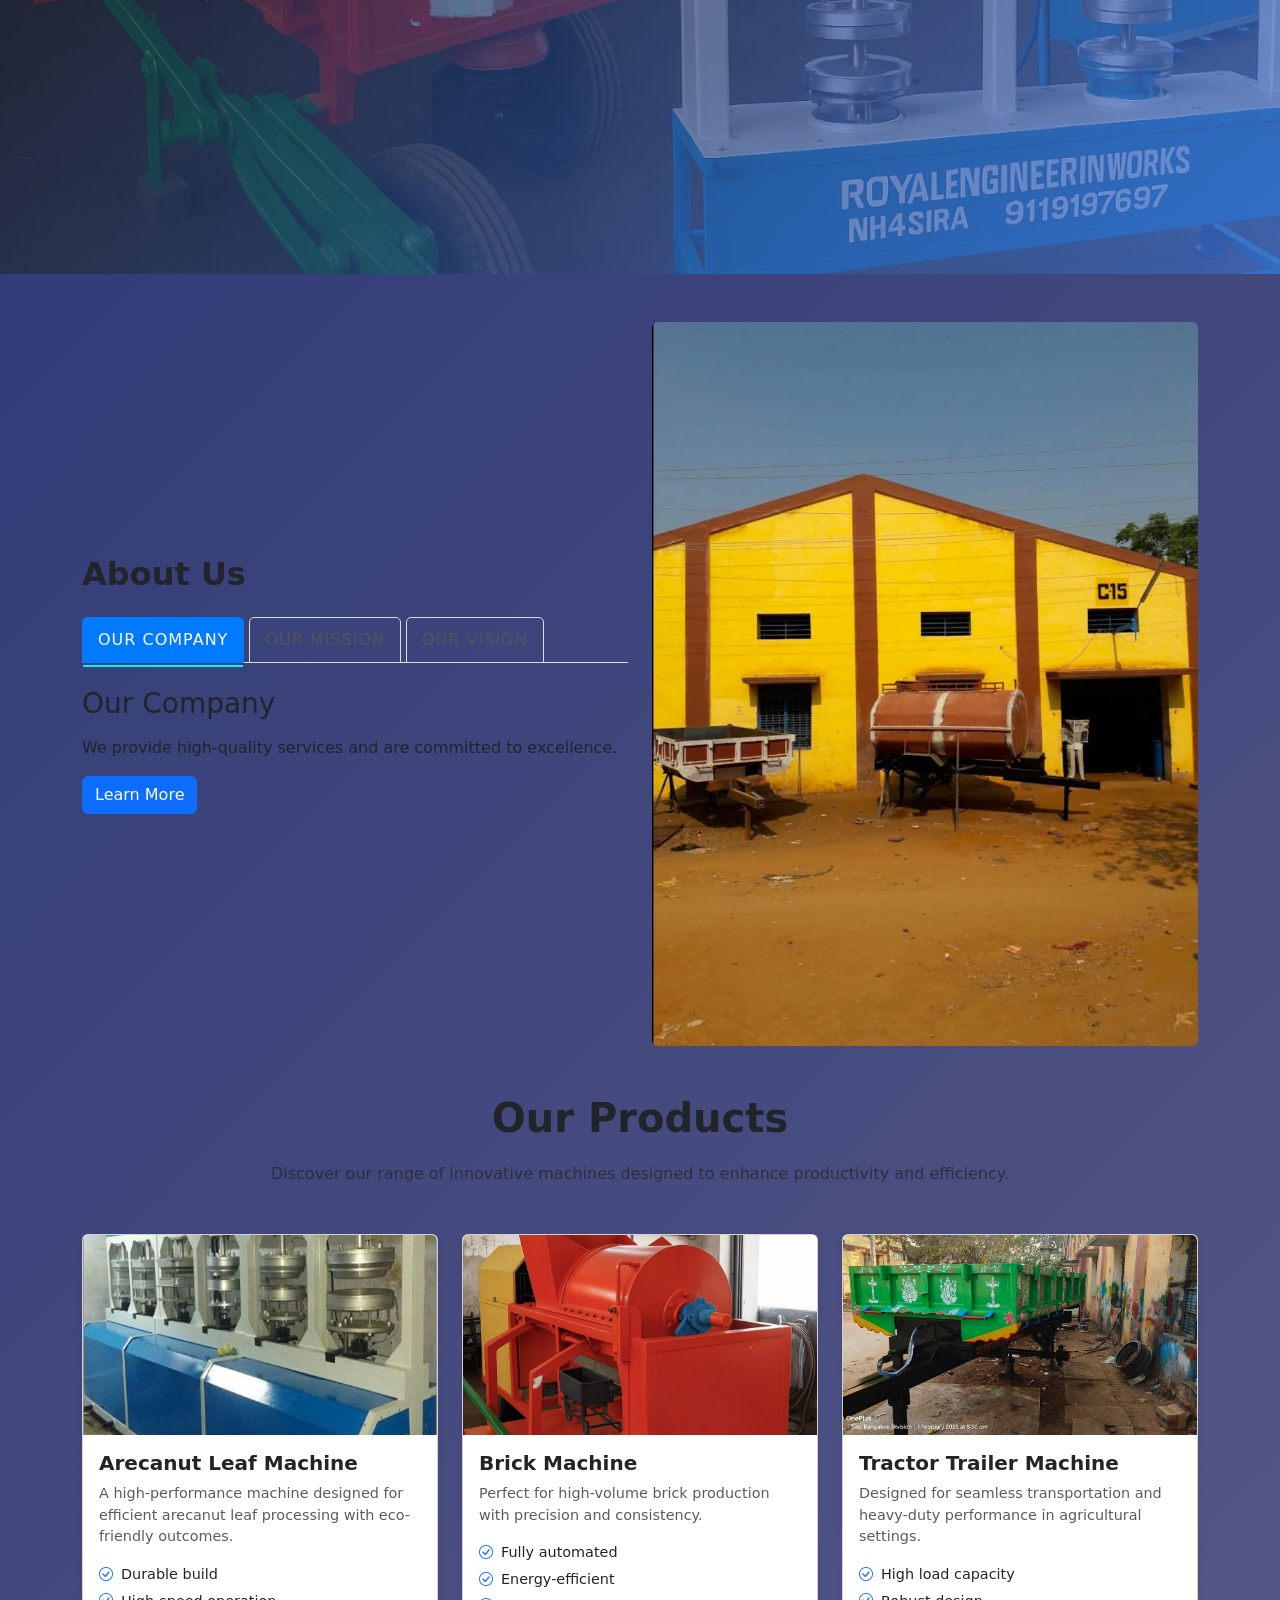
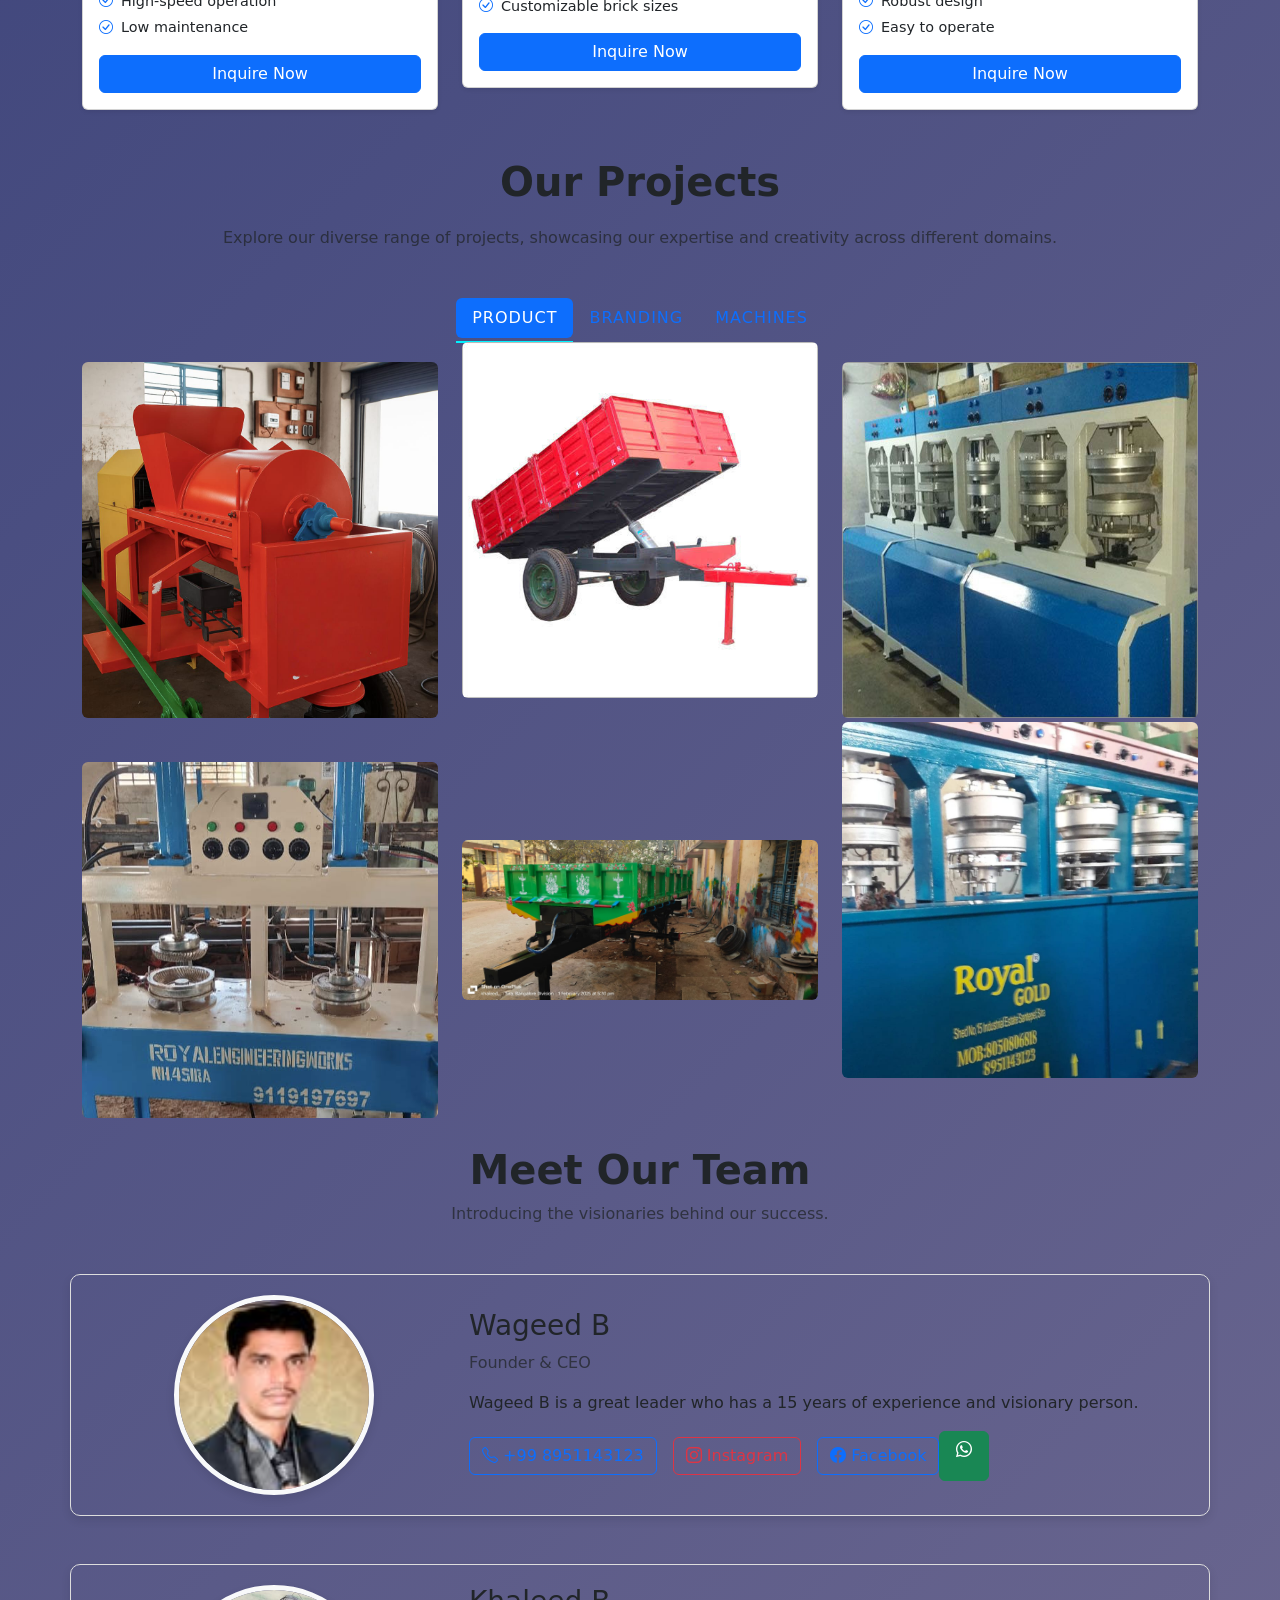
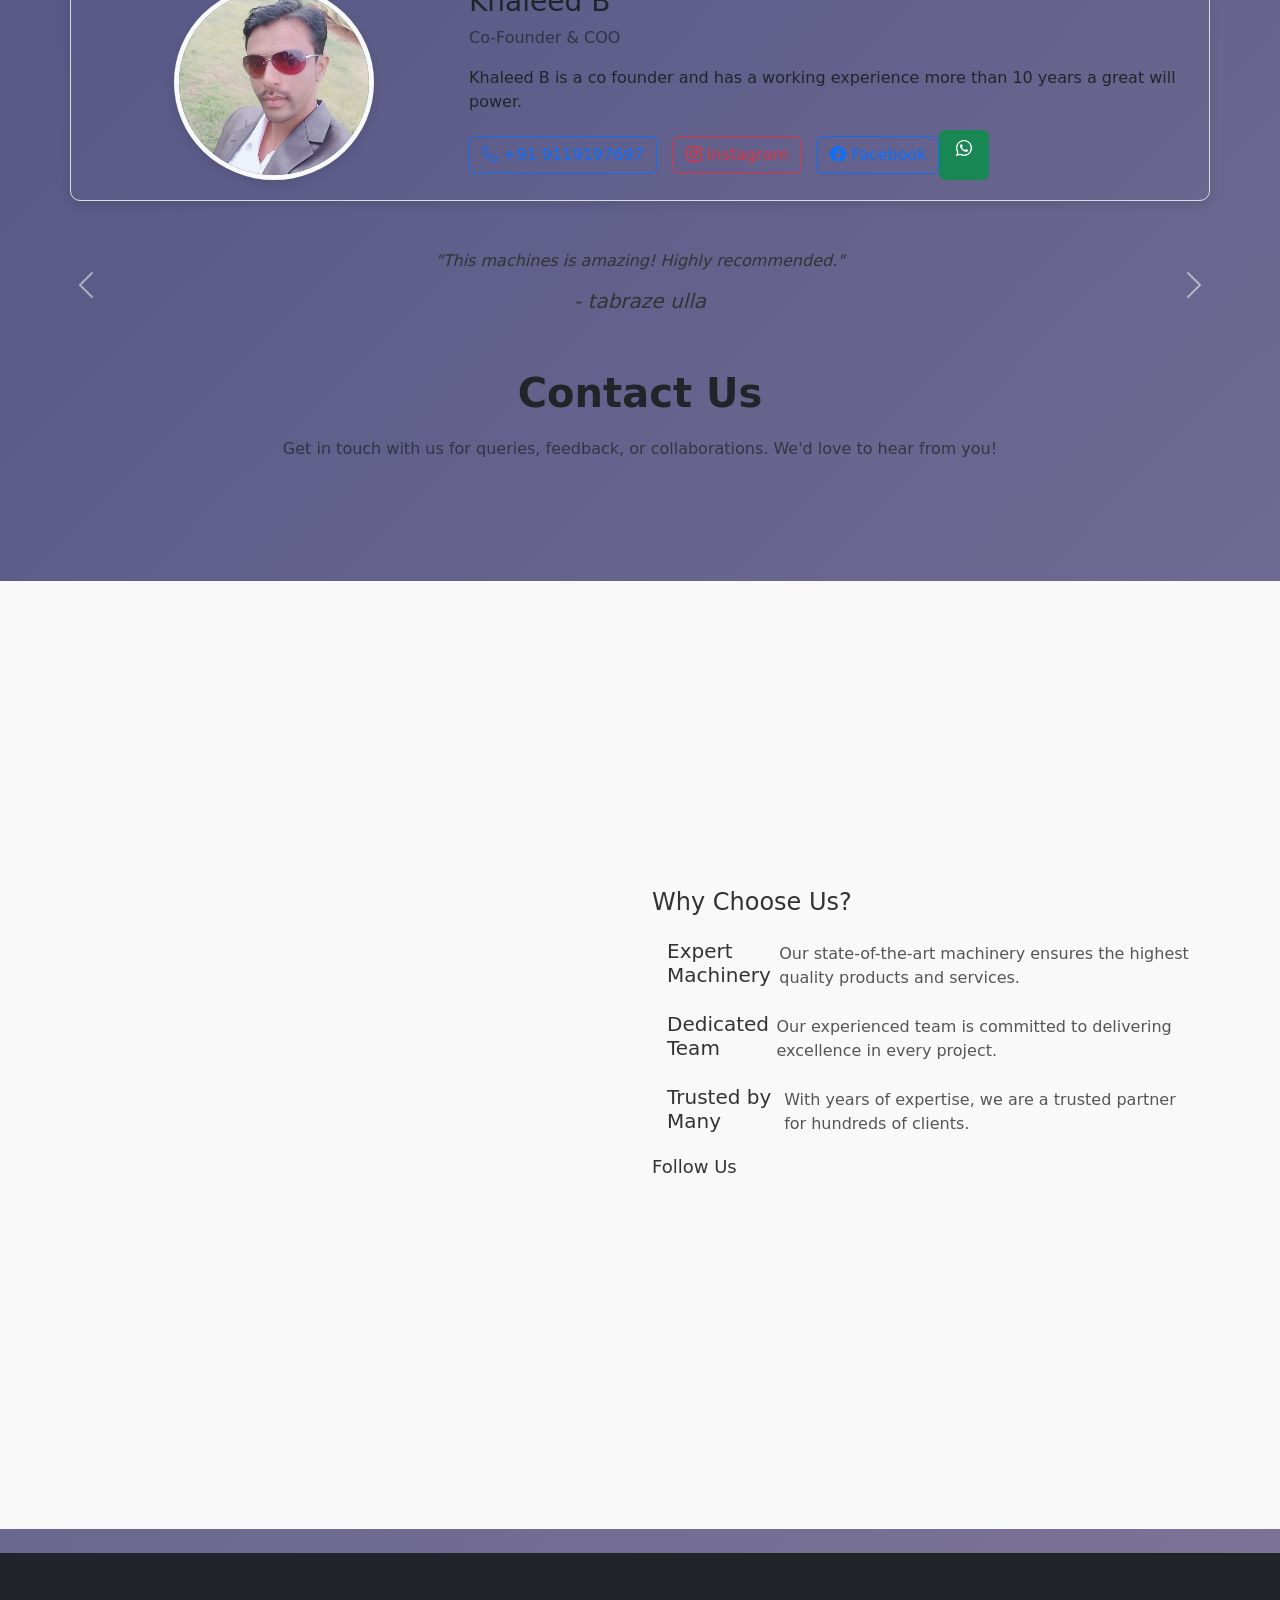
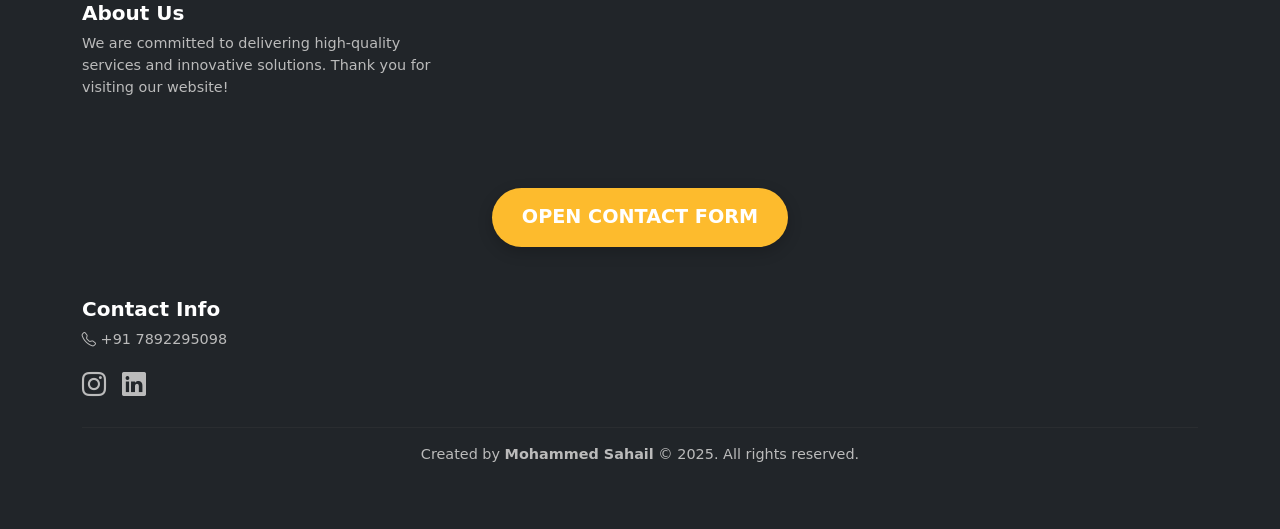
==== commit e6dcee76: "Update index.html" ====
--- a/index.html
+++ b/index.html
@@ -418,18 +418,70 @@
                     We are committed to delivering high-quality services and innovative solutions. Thank you for visiting our website!
                 </p>
             </div>
-            <form id="contactForm">
-    <label for="name">Name:</label>
-    <input type="text" id="name" name="name" required>
+           <!DOCTYPE html>
+<html lang="en">
+<head>
+    <meta charset="UTF-8">
+    <meta name="viewport" content="width=device-width, initial-scale=1.0">
+    <title>Contact Info Button</title>
+    <link href="https://cdn.jsdelivr.net/npm/bootstrap@5.3.0/dist/css/bootstrap.min.css" rel="stylesheet">
+    <style>
+        .contact-button {
+            margin: 50px auto;
+            display: block;
+            padding: 15px 30px;
+            font-size: 1.2rem;
+            color: #fff;
+            background-color: #fdbb2d;
+            border: none;
+            border-radius: 30px;
+            text-transform: uppercase;
+            font-weight: bold;
+            box-shadow: 0 5px 15px rgba(0, 0, 0, 0.2);
+            transition: all 0.3s ease;
+        }
+
+        .contact-button:hover {
+            background-color: #ffd369;
+            box-shadow: 0 8px 20px rgba(0, 0, 0, 0.3);
+            transform: scale(1.05);
+        }
+
+        iframe {
+            margin-top: 20px;
+            border: none;
+            width: 100%;
+            max-width: 640px;
+            height: 821px;
+        }
+    </style>
+</head>
+<body>
+
+    <div class="container text-center">
+        <button class="contact-button" onclick="openGoogleForm()">
+            Open Contact Form
+        </button>
+    </div>
+
+    <div class="container text-center">
+        <iframe 
+            id="embeddedForm" 
+            src="https://docs.google.com/forms/d/e/1FAIpQLScdsSSw0ZWHAGqA1lj9hZ-kbxJ_RlpcCOYBItvtWjVESINnbA/viewform?embedded=true" 
+            style="display: none;">
+        </iframe>
+    </div>
+
+    <script>
+        function openGoogleForm() {
+            const iframe = document.getElementById("embeddedForm");
+            iframe.style.display = "block"; // Show the embedded form when the button is clicked
+            window.scrollTo(0, iframe.offsetTop); // Scroll to the form
+        }
+    </script>
     
-    <label for="email">Email:</label>
-    <input type="email" id="email" name="email" required>
-    
-    <label for="message">Message:</label>
-    <textarea id="message" name="message" required></textarea>
-    
-    <button type="submit">Submit</button>
-</form>
+</body>
+</html>
 
 <!-- Link the JavaScript file -->
 <script src="script.js"></script>
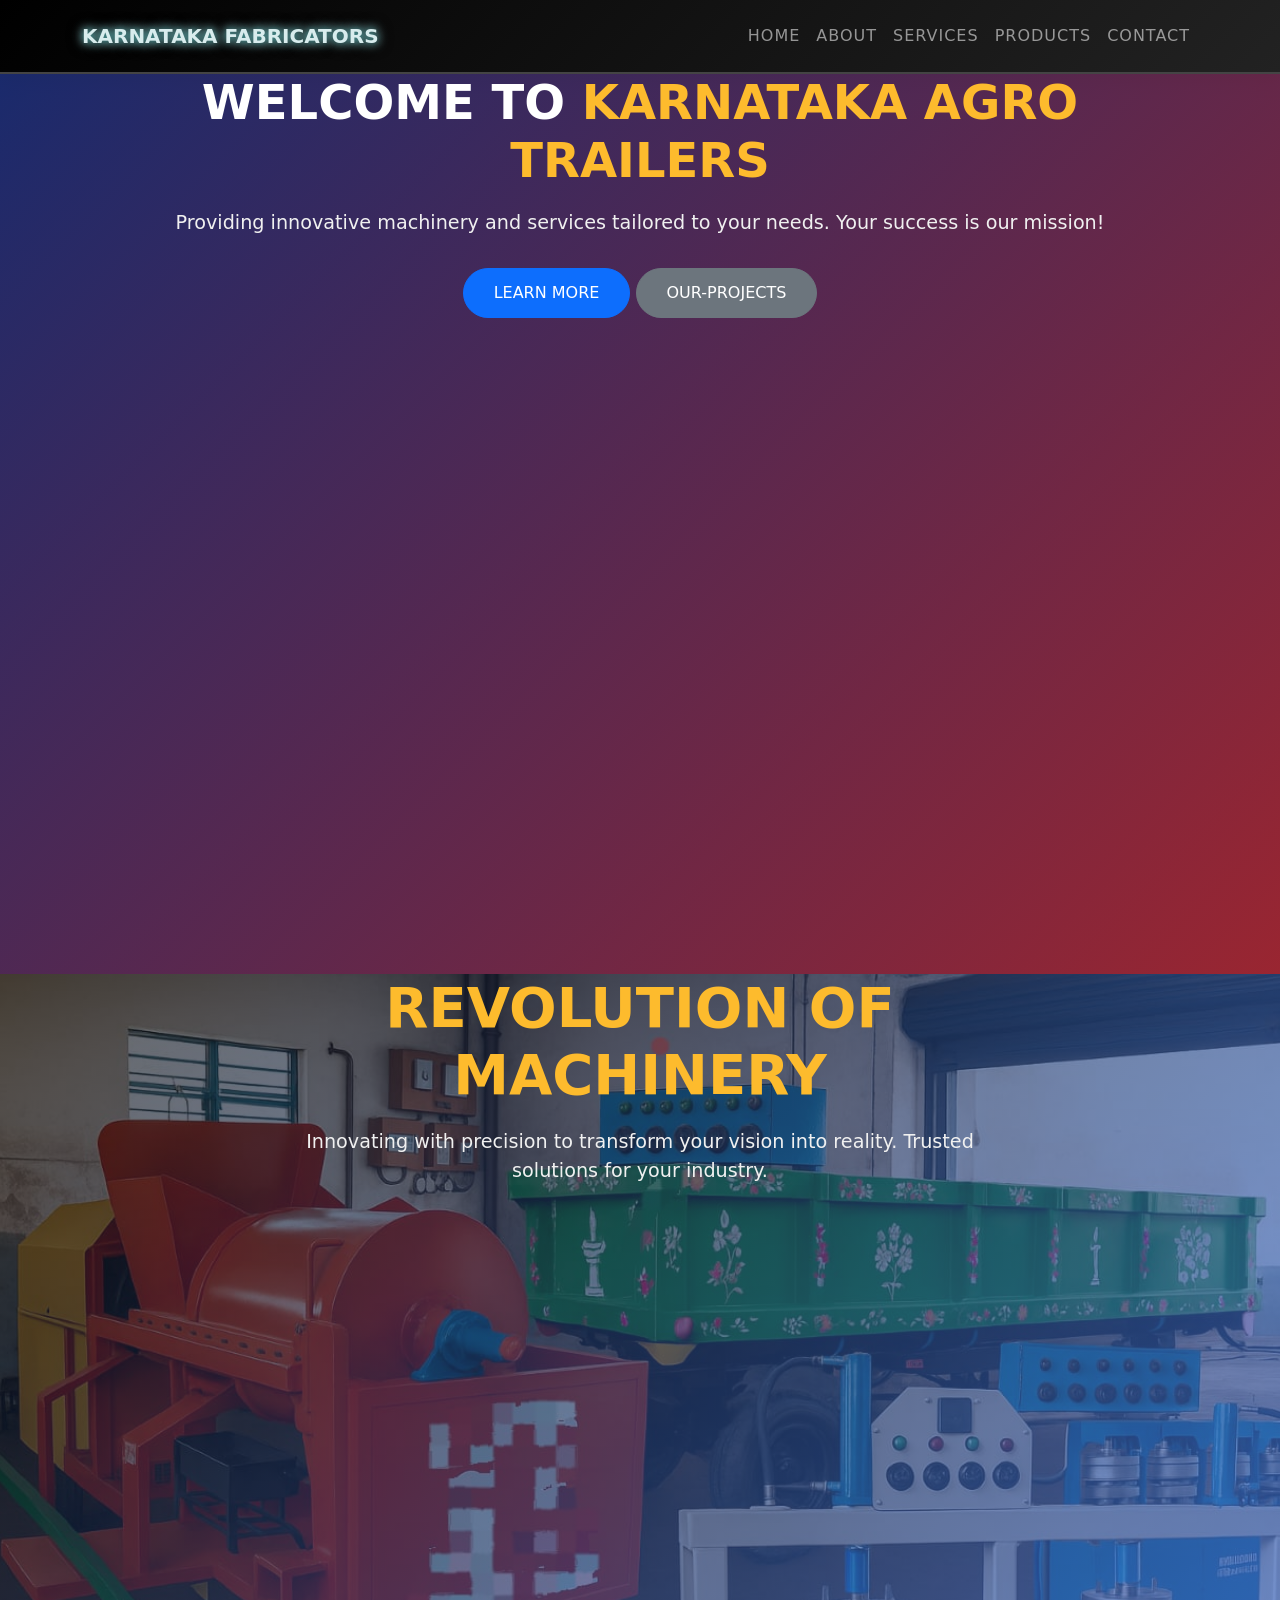
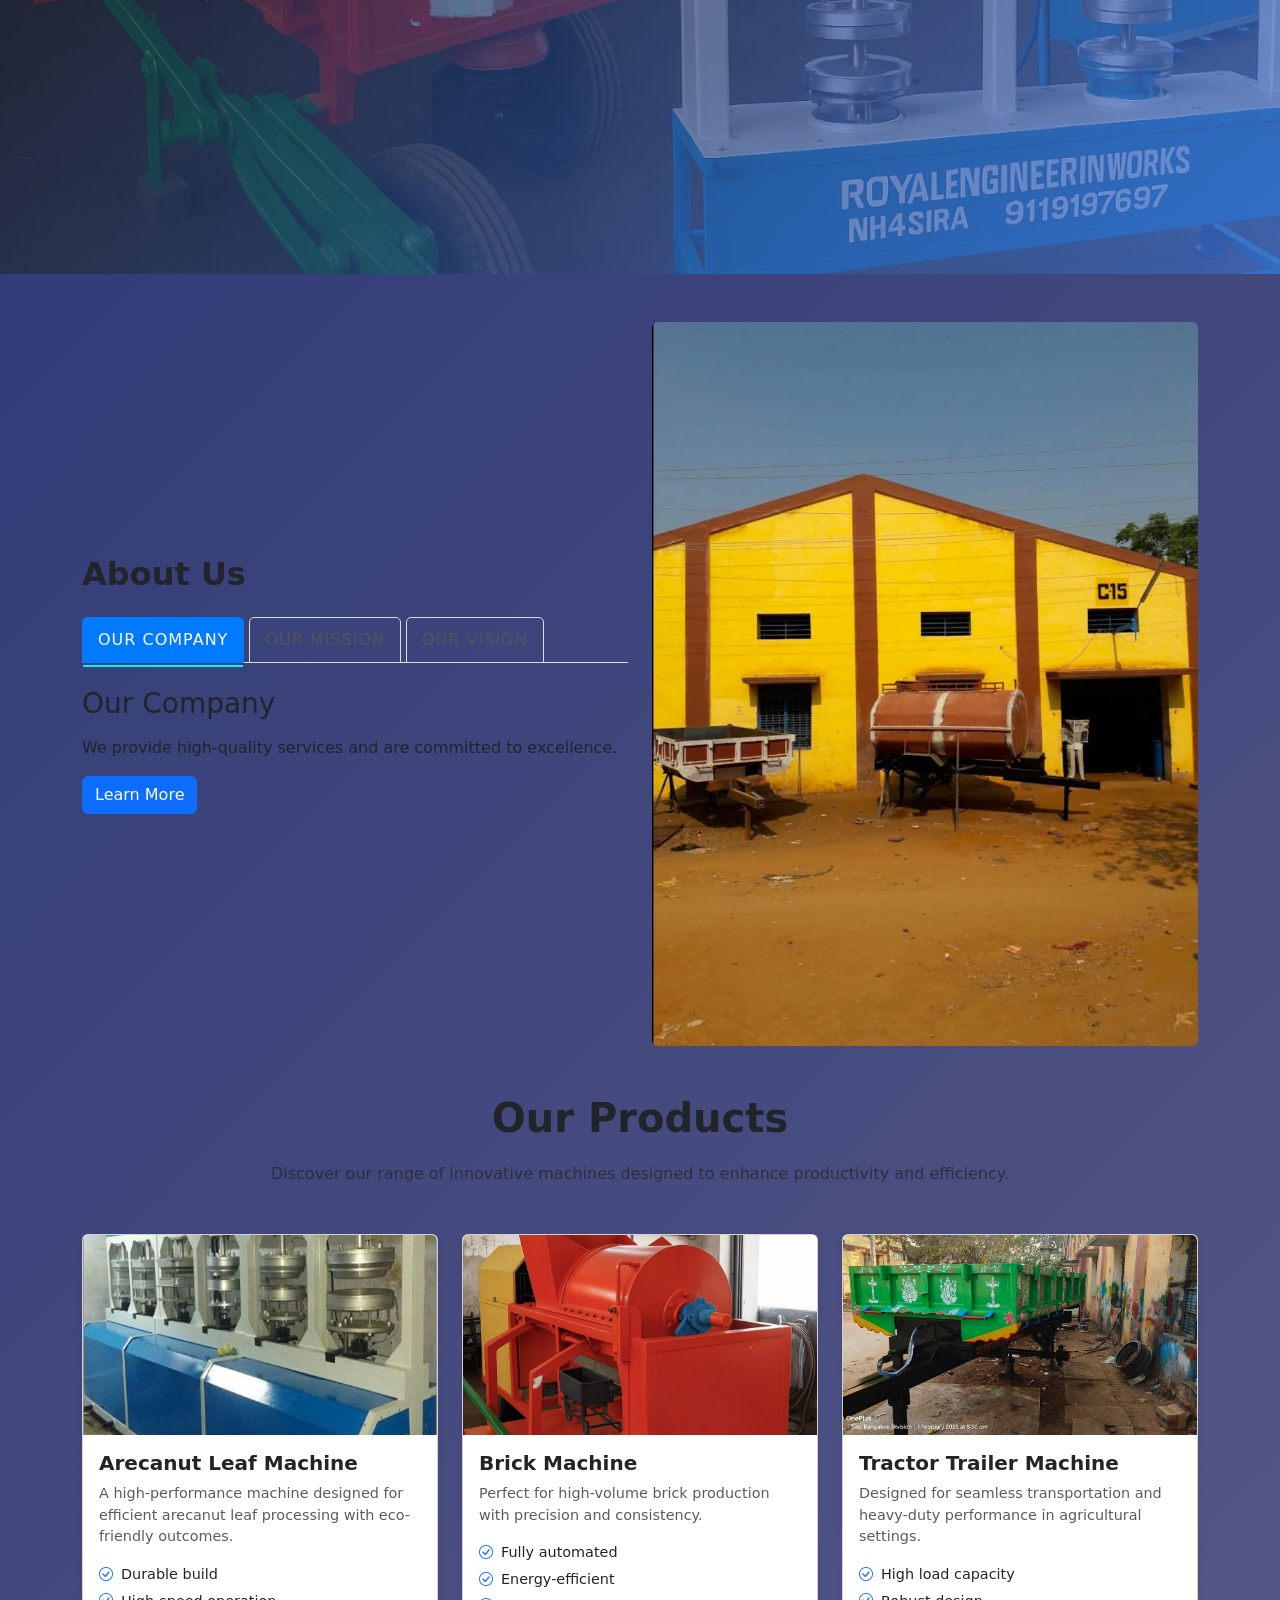
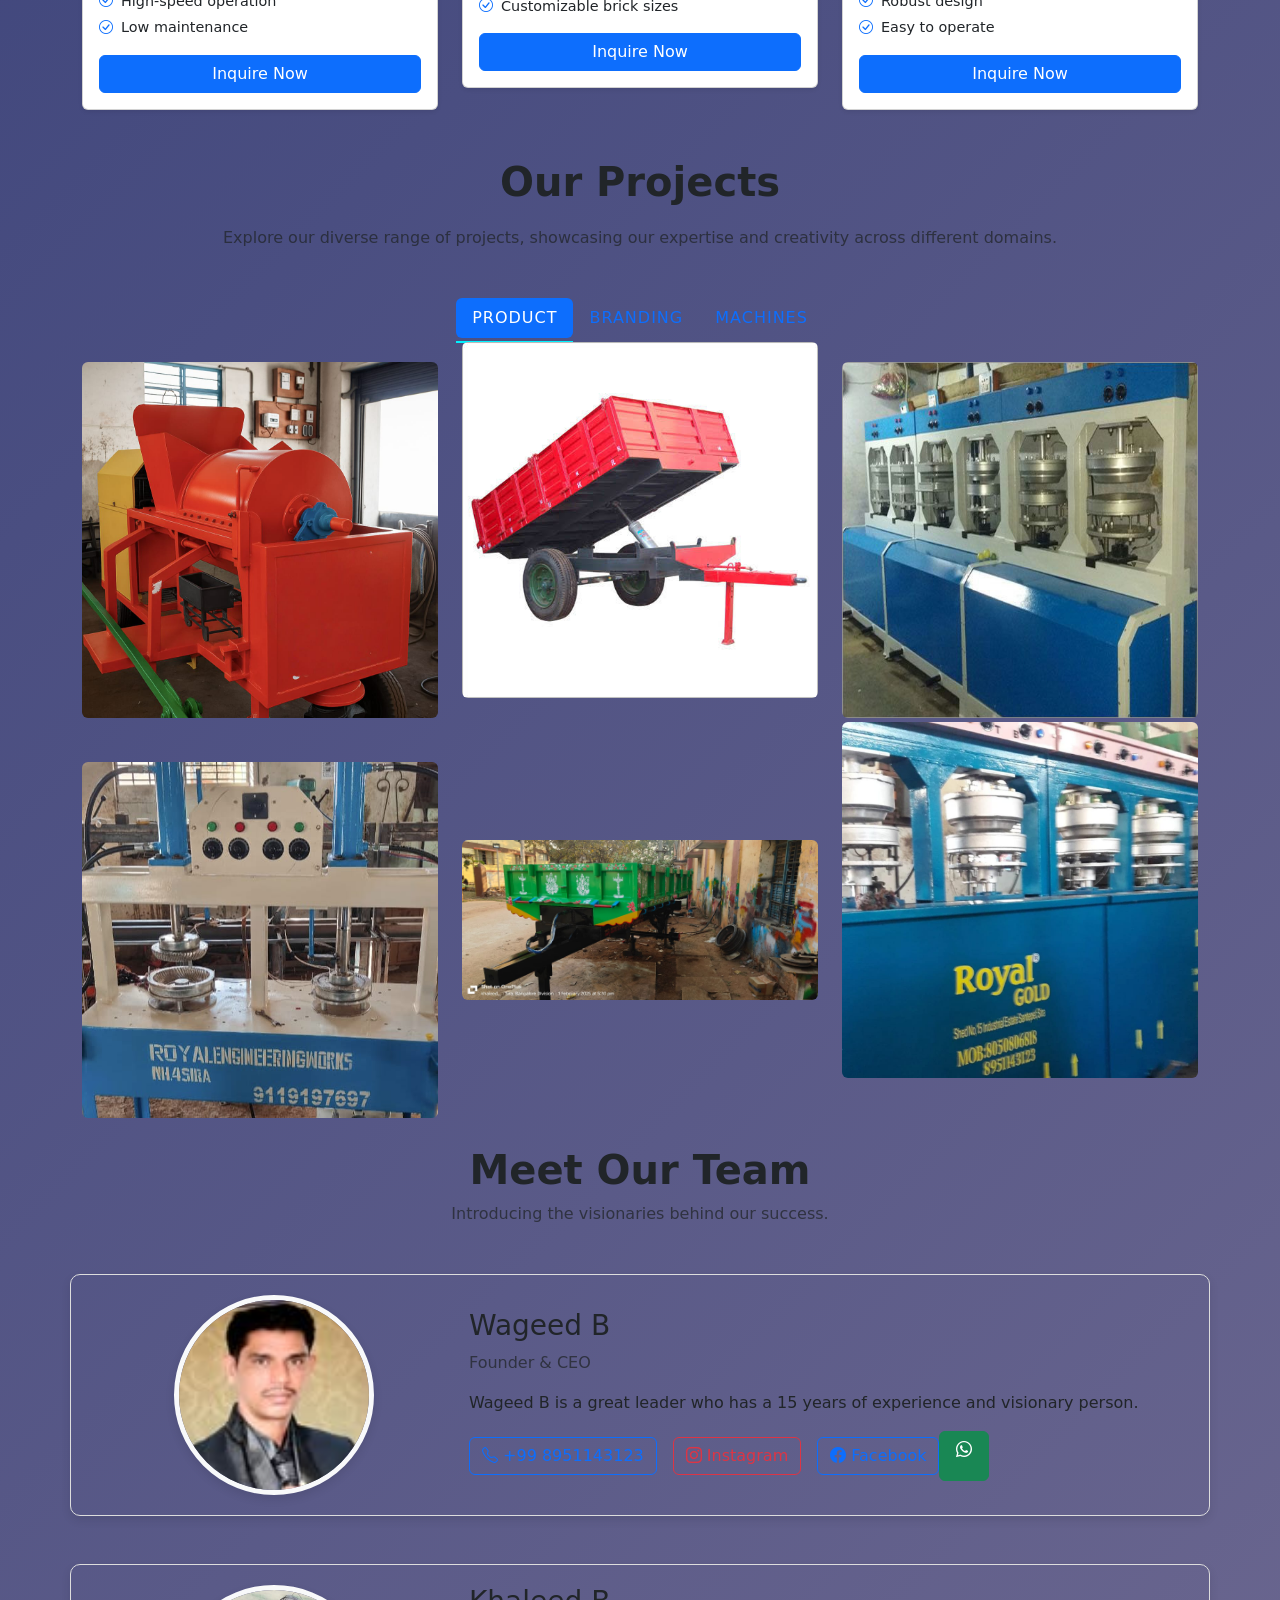
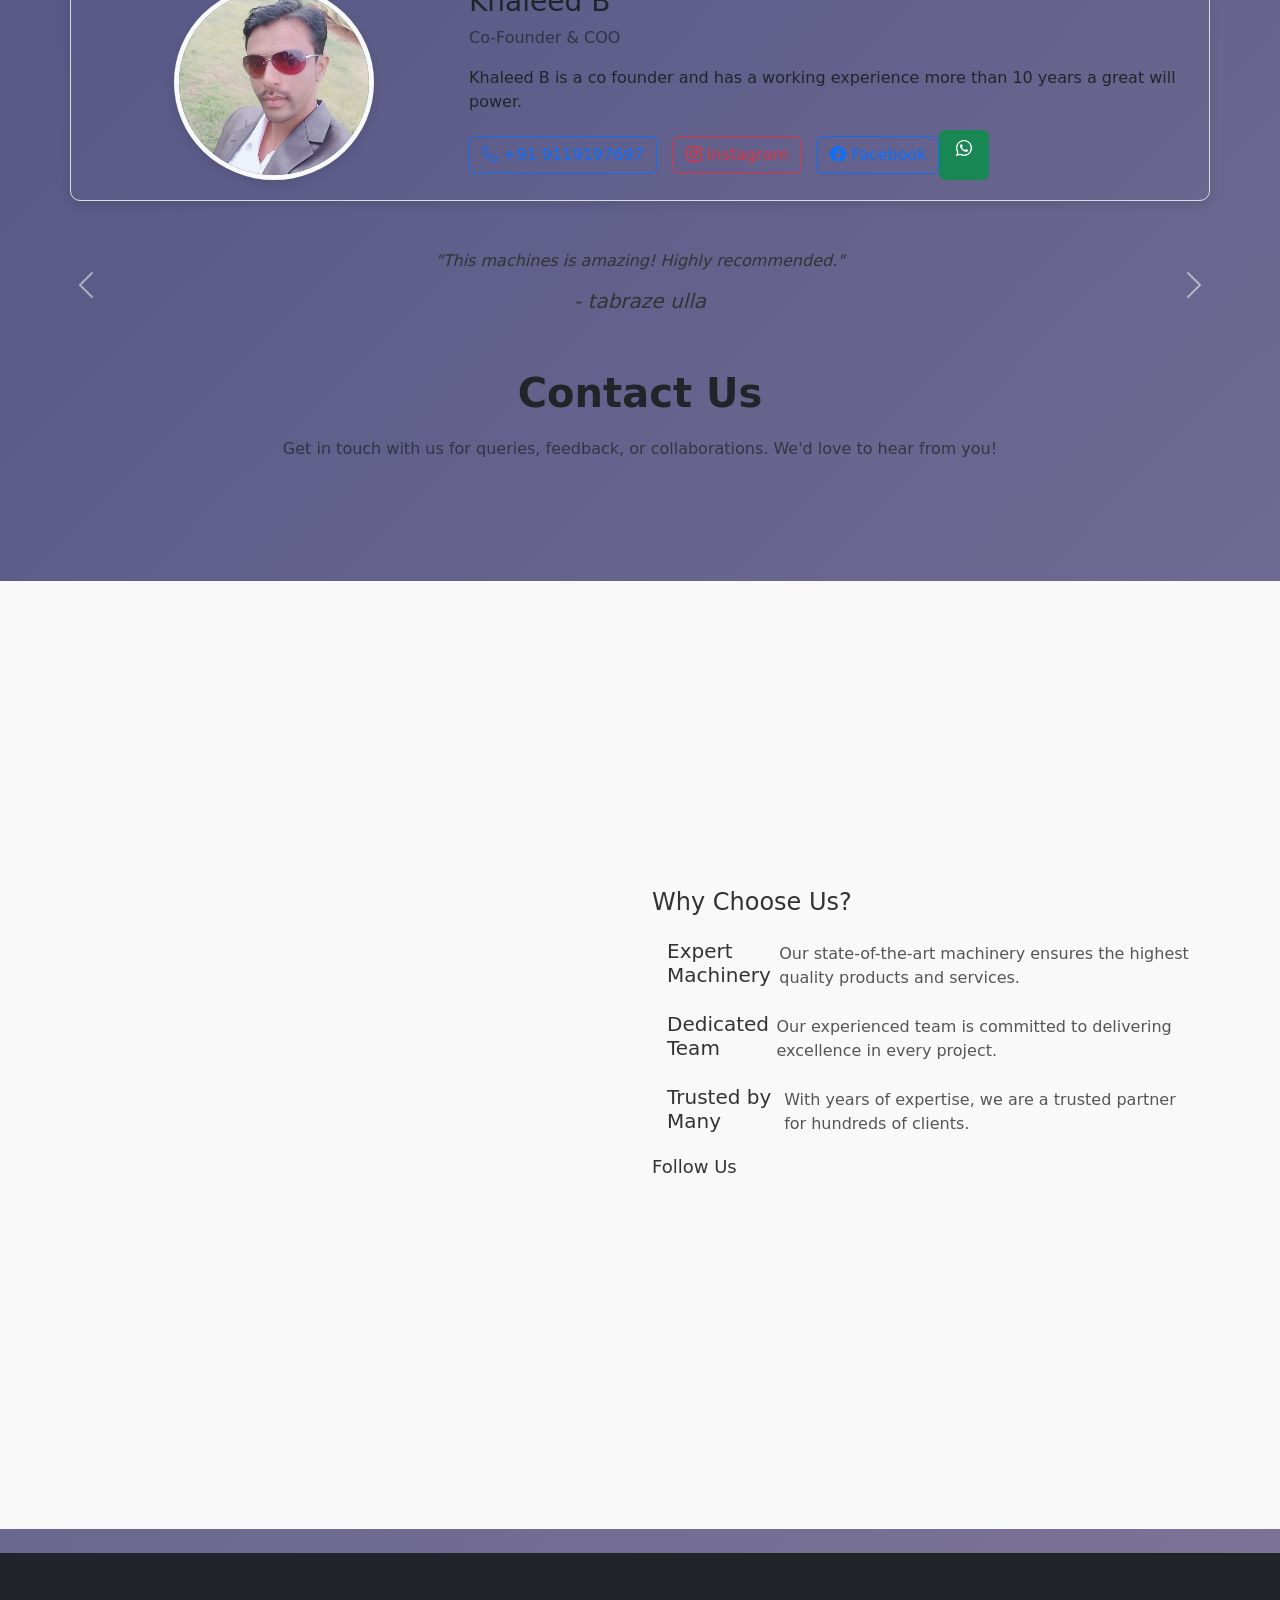
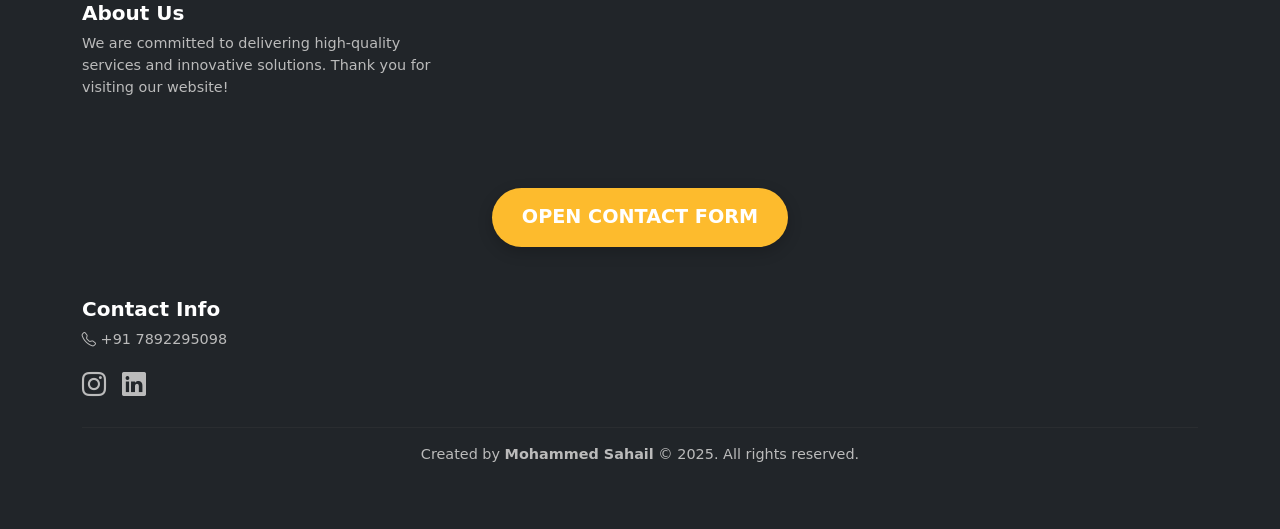
==== commit 1a62f1ad: "Update index.html" ====
--- a/index.html
+++ b/index.html
@@ -3,60 +3,56 @@
 <head>
     <meta charset="UTF-8">
     <meta name="viewport" content="width=device-width, initial-scale=1.0">
-    <title>Royal Enterprises</title>
+    <title>Royal Fabricators</title>
     <!-- Bootstrap CSS -->
     <link href="https://cdn.jsdelivr.net/npm/bootstrap@5.3.0/dist/css/bootstrap.min.css" rel="stylesheet">
     <link rel="stylesheet" href="style.css">
 </head>
 <body>
-   <nav class="navbar navbar-expand-lg navbar-dark bg-dark py-3 shadow">
-    <div class="container">
-        <a class="navbar-brand fw-bold" href="#">
-            <span class="brand-glow">Karnataka Enterprises</span>
-        </a>
-        <button
-            class="navbar-toggler"
-            type="button"
-            data-bs-toggle="collapse"
-            data-bs-target="#navbarNav"
-            aria-controls="navbarNav"
-            aria-expanded="false"
-            aria-label="Toggle navigation"
-        >
-            <span class="navbar-toggler-icon"></span>
-        </button>
-        <div class="collapse navbar-collapse" id="navbarNav">
-            <ul class="navbar-nav ms-auto">
-                <li class="nav-item">
-                    <a class="nav-link" href="#home">Home</a>
-                </li>
-                <li class="nav-item">
-                    <a class="nav-link" href="#about">About</a>
-                </li>
-                <li class="nav-item">
-                    <a class="nav-link" href="#services">Services</a>
-                </li>
-                <li class="nav-item">
-                    <a class="nav-link" href="#products">Products</a>
-                </li>
-                <li class="nav-item">
-                    <a class="nav-link" href="#contact">Contact</a>
-                </li>
-            </ul>
-            <div class="search-icon ms-4">
-                <i class="bi bi-search"></i>
-            </div>
-        </div>
-    </div>
-</nav>
-<div class="theme-toggle">
-    <button id="themeSwitcher" class="btn btn-light">
-        <i id="themeIcon" class="bi bi-sun"></i>
-    </button>
-</div>
-<button id="scrollToTop" class="btn btn-primary scroll-to-top">
-    <i class="bi bi-arrow-up"></i>
-</button>
+  <!-- Navbar -->
+    <nav class="navbar navbar-expand-lg navbar-dark py-3 shadow draggable">
+        <div class="container">
+            <a class="navbar-brand fw-bold" href="#">
+                <span class="brand-glow">Karnataka Fabricators</span>
+            </a>
+            <button
+                class="navbar-toggler"
+                type="button"
+                data-bs-toggle="collapse"
+                data-bs-target="#navbarNav"
+                aria-controls="navbarNav"
+                aria-expanded="false"
+                aria-label="Toggle navigation"
+            >
+                <span class="navbar-toggler-icon"></span>
+            </button>
+            <div class="collapse navbar-collapse" id="navbarNav">
+                <ul class="navbar-nav ms-auto">
+                    <li class="nav-item">
+                        <a class="nav-link" href="#home">Home</a>
+                    </li>
+                    <li class="nav-item">
+                        <a class="nav-link" href="#about">About</a>
+                    </li>
+                    <li class="nav-item">
+                        <a class="nav-link" href="#services">Services</a>
+                    </li>
+                    <li class="nav-item">
+                        <a class="nav-link" href="#products">Products</a>
+                    </li>
+                    <li class="nav-item">
+                        <a class="nav-link" href="#contact">Contact</a>
+                    </li>
+                </ul>
+            </div>
+        </div>
+    </nav>
+
+    <!-- Bootstrap JS -->
+    <script src="https://cdn.jsdelivr.net/npm/bootstrap@5.3.0/dist/js/bootstrap.bundle.min.js"></script>
+    <script src="script.js"></script>
+</body>
+</html>
 
     <section class="hero">
     <div class="hero-overlay">
@@ -76,7 +72,7 @@
     <div class="highlight-overlay">
         <div class="container text-center">
             <div class="highlight-content">
-                <h2>Revolutionizing Machinery</h2>
+                <h2>Revolution of Machinery</h2>
                 <p>
                     Innovating with precision to transform your vision into reality. 
                     Trusted solutions for your industry.
